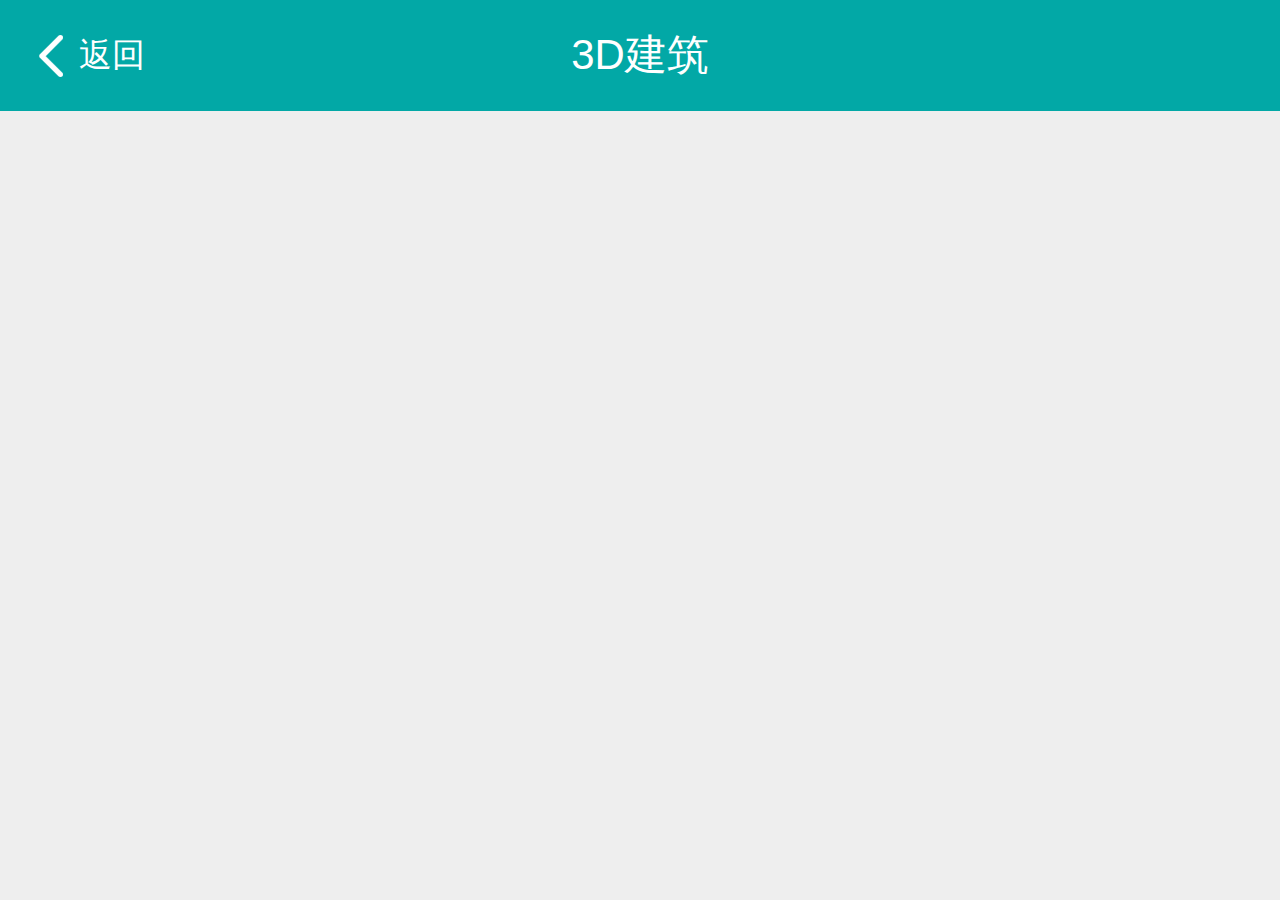
==== 3DBuild.html @ af2be063 "主页增加3D模型" ====
<!DOCTYPE HTML>
<html lang="en-US">
<head>
    <meta http-equiv="Content-Type" content="text/html;charset=UTF-8" />
    <title>3D建筑</title>
    <meta name="viewport" content="width=device-width, initial-scale=1, maximum-scale=1, minimum-scale=1, user-scalable=no">
    <link rel="stylesheet" href="lib/bui.css" />
    <link rel="stylesheet" href="css/common.css" />
</head>
<body>
<div class="bui-page bui-box-vertical">
    <header>
        <!-- 固定顶部区 -->
        <div class="bui-bar">
            <div class="bui-bar-left">
                <a class="bui-btn"><i class="icon-back"></i>返回</a>
            </div>
            <div class="bui-bar-main">3D建筑</div>
            <div class="bui-bar-right"></div>
        </div>
    </header>
    <main>
        <iframe src="http://47.111.189.240:8092/Study/index.html" scrolling="no" style="width:100%;height:100%;" frameborder="0"></iframe>
    </main>
    <!--    <footer>-->
    <!--        &lt;!&ndash; 固定底部区 &ndash;&gt;-->
    <!--    </footer>-->
</div>
<script src="lib/zepto.js"></script>
<script src="lib/bui.js"></script>
<script src="lib/language.js"></script>
<script src="lib/config.js"></script>
<script>
    bui.ready(function() {

    });
</script>
</body>
</html>
---- lib/bui.css ----
*{-webkit-box-sizing:border-box;box-sizing:border-box}html,body{overflow:hidden;width:100%;height:100%}html{font-size:40px;-webkit-text-size-adjust:100%}body{-webkit-user-select:none;-khtml-user-select:none;-moz-user-select:none;-ms-user-select:none;user-select:none;-webkit-touch-callout:none;font-family:"PingFang SC","Apple LiGothic Medium","Droid Sans","Microsoft YaHei","Microsoft JhengHei","Helvetica Neue",Helvetica,sans-serif;font-size:.3rem;margin:0;padding:0;color:#666;overflow:hidden;cursor:pointer;-webkit-tap-highlight-color:rgba(0,0,0,0)}a:link,a:visited,a:hover,a:active{color:#333}xmp{white-space:pre-wrap;word-break:break-all;word-wrap:break-word;font-size:.26rem;margin:0;padding:0;-webkit-user-select:text;-khtml-user-select:text;-moz-user-select:text;-ms-user-select:text;user-select:text}ol,ul,li,dl,dt,dd,article,aside,details,figcaption,figure,footer,header,hgroup,main,nav,section,summary,video,audio,pre{margin:0;padding:0}ol,ul,li{list-style:none}h1,h2,h3,h4,h5,h6{margin:0;font-weight:normal}h1,.bui-h1{font-size:.42rem}h2,.bui-h2{font-size:.38rem}h3,.bui-h3{font-size:.3rem}h4,.bui-h4{font-size:.26rem}h5,.bui-h5{font-size:.26rem}h6,.bui-h6{font-size:.26rem}p{margin:0;margin-bottom:.1rem}article{padding:.1rem}article,aside,details,figcaption,figure,footer,header,hgroup,main,nav,section,summary{display:block}audio,canvas,progress,video{display:inline-block;vertical-align:baseline}audio:not([controls]){display:none;height:0}[hidden],template{display:none}a{background:transparent;text-decoration:none}a:focus{outline:thin dotted #333;outline:0px auto -webkit-focus-ring-color;outline-offset:-2px}a:active,a:hover{outline:0;text-decoration:none}abbr[title]{border-bottom:1px dotted}strong{font-weight:bold}dfn{font-style:italic}mark{color:#000;background:#ff0}small{font-size:80%}sub,sup{position:relative;font-size:75%;line-height:0;vertical-align:baseline}sup{top:-.5em}sub{bottom:-.25em}img{border:0}svg:not(:root){overflow:hidden}figure{margin:1em 40px}hr{height:0;box-sizing:content-box}pre{overflow:auto}code,kbd,pre,samp{font-family:monospace, monospace;font-size:0.2rem}button,input,optgroup,select,textarea{margin:0;color:inherit;font:inherit;font-size:100%;vertical-align:middle}input,textarea{-webkit-user-modify:read-write-plaintext-only;-webkit-box-shadow:none;box-shadow:none}button,input[type="button"],input[type="reset"],input[type="submit"]{cursor:pointer;-webkit-appearance:button}button:focus,textarea:focus,select:focus,input[type="button"]:focus,input[type="reset"]:focus,input[type="text"]:focus,input[type="password"]:focus,input[type="search"]:focus,input[type="number"]:focus,input[type="submit"]:focus{outline:0}input[type="search"]{-webkit-box-sizing:content-box;box-sizing:content-box;-webkit-appearance:textfield}textarea{overflow:auto;vertical-align:top}button,select{text-transform:none}button,html input[type="button"],input[type="reset"],input[type="submit"]{cursor:pointer}button[disabled],html input[disabled]{cursor:default}input{line-height:normal}input[type="checkbox"],input[type="radio"]{padding:0;box-sizing:border-box}input[type="number"]::-webkit-inner-spin-button,input[type="number"]::-webkit-outer-spin-button{height:auto}input[type="search"]{-webkit-box-sizing:content-box;box-sizing:content-box;-webkit-appearance:textfield}input[type="search"]::-webkit-search-cancel-button,input[type="search"]::-webkit-search-decoration{-webkit-appearance:none}fieldset{padding:.35em .625em .75em;margin:0 2px;border:1px solid #c0c0c0}legend{padding:0;border:0}textarea{overflow:auto}optgroup{font-weight:bold}table{border-spacing:0;border-collapse:collapse;width:100%}td,th{margin:0;padding:0}label{display:inline-block}[placeholder]{font-family:'Microsoft yahei'}input[type="password"]{padding-left:0}input{text-shadow:rgba(0,0,0,0) 0px 0px 0px}input.focus-fixed{text-shadow:none}b{font-weight:normal;font-style:normal}view{display:block}component{display:block}.bui-arrow-left,.bui-arrow-right,.bui-arrow-up,.bui-arrow-down{position:relative}.bui-arrow-left:before,.bui-arrow-right:before,.bui-arrow-up:before,.bui-arrow-down:before{content:"";display:block;border-width:8px;border-style:solid;position:absolute;width:0;height:0;box-sizing:content-box;z-index:120}.bui-arrow-left:after,.bui-arrow-right:after,.bui-arrow-up:after,.bui-arrow-down:after{content:"";display:block;border-width:8px;border-style:solid;position:absolute;width:0;height:0;box-sizing:content-box;z-index:121}.bui-arrow-left:before{border-color:transparent #eee transparent transparent;top:50%;margin-top:-8px;left:-16px}.bui-arrow-left:after{border-color:transparent #fff transparent transparent;top:50%;margin-top:-8px;left:-15px}.bui-arrow-right:before{border-color:transparent transparent transparent #eee;top:50%;margin-top:-8px;left:auto;right:-16px}.bui-arrow-right:after{border-color:transparent transparent transparent #fff;top:50%;margin-top:-8px;left:auto;right:-15px}.bui-arrow-down:before{border-color:#eee transparent transparent transparent;top:auto;margin-left:-8px;left:50%;bottom:-16px}.bui-arrow-down:after{border-color:#fff transparent transparent transparent;left:50%;top:auto;margin-left:-8px;bottom:-15px}.bui-arrow-up:before{border-color:transparent transparent #eee transparent;top:-16px;left:50%;margin-left:-8px}.bui-arrow-up:after{border-color:transparent transparent #fff transparent;top:-15px;left:50%;margin-left:-8px}.bui-dropdown.bui-arrow-center .bui-arrow-up:before,.bui-arrow-center .bui-arrow-up:before{left:50%;right:auto;margin-left:-8px}.bui-dropdown.bui-arrow-center .bui-arrow-up:after,.bui-arrow-center .bui-arrow-up:after{left:50%;right:auto;margin-left:-8px}.bui-dropdown.bui-arrow-center .bui-arrow-down:before,.bui-arrow-center .bui-arrow-down:before{left:50%;right:auto;margin-left:-8px}.bui-dropdown.bui-arrow-center .bui-arrow-down:after,.bui-arrow-center .bui-arrow-down:after{left:50%;right:auto;margin-left:-8px}.bui-dropdown.bui-arrow-center .bui-arrow-left:before,.bui-arrow-center .bui-arrow-left:before{top:50%;bottom:auto;margin-top:-8px}.bui-dropdown.bui-arrow-center .bui-arrow-left:after,.bui-arrow-center .bui-arrow-left:after{top:50%;bottom:auto;margin-top:-8px}.bui-dropdown.bui-arrow-center .bui-arrow-right:before,.bui-arrow-center .bui-arrow-right:before{top:50%;bottom:auto;margin-top:-8px}.bui-dropdown.bui-arrow-center .bui-arrow-right:after,.bui-arrow-center .bui-arrow-right:after{top:50%;bottom:auto;margin-top:-8px}[class*=bui-badges]{display:inline-block;text-align:center;color:#fff;min-width:8px;min-height:8px;background:#f9342a;padding-left:4px;padding-right:4px;-webkit-border-radius:8px;border-radius:8px;font-size:.25rem;font-style:normal;margin:0;white-space:nowrap;padding-top:1px;padding-bottom:1px}.bui-badges-mini{min-width:3px;min-height:3px;padding:3px}@font-face{font-family:"icon";src:url("../font/iconfont.eot");src:url("../font/iconfont.eot?#iefix") format("embedded-opentype"),url("../font/iconfont.woff") format("woff"),url("../font/iconfont.ttf") format("truetype"),url("../font/iconfont.svg#iconfont") format("svg")}[class^="icon-"],.icon{display:inline-block;font-family:"icon" !important;font-style:normal;-webkit-font-smoothing:antialiased;-webkit-text-stroke-width:0.2px;-moz-osx-font-smoothing:grayscale;vertical-align:middle;text-align:center;background-position:center;background-repeat:no-repeat}.bui-icon{display:inline-block;text-align:center;vertical-align:middle;width:.88rem;height:.88rem;line-height:.88rem;font-weight:300;-webkit-border-radius:.88rem;border-radius:.88rem}.bui-icon i{color:#fff;font-size:.64rem;margin:0}.bui-icon img{height:.64rem;margin:0}.bui-icon,.icon,.thumbnail,i{position:relative}.bui-icon .bui-badges,.icon .bui-badges,.thumbnail .bui-badges,i .bui-badges{position:absolute;top:-10%;right:-8px;line-height:1}.icon-back:before{content:"\e650"}.icon-next:before{content:"\e64c"}.icon-menu:before{content:"\e60c"}.icon-share:before{content:"\e62e"}.icon-safe:before{content:"\e68c"}.icon-check:before{content:"\e625"}.icon-listright:before{content:"\e64c"}.icon-listdown:before{content:"\e649"}.icon-listup:before{content:"\e646"}.icon-listleft:before{content:"\e650"}.icon-more:before{content:"\e62f"}.icon-more2:before{content:"\e656"}.icon-setting:before{content:"\e612"}.icon-remove:before{content:"\e61c"}.icon-removefill:before{content:"\e61b"}.icon-user:before{content:"\e67b"}.icon-lock:before{content:"\e65d"}.icon-unlock:before{content:"\e65e"}.icon-plus:before{content:"\e61e"}.icon-minus:before{content:"\e620"}.icon-search:before{content:"\e606"}.icon-loading:before{content:"\e602"}.icon-refresh:before{content:"\e655"}.icon-arrowup:before{content:"\e645"}.icon-arrowdown:before{content:"\e648"}.icon-close:before{content:"\e61a"}.icon-filter:before{content:"\e613"}.icon-home:before{content:"\e659"}.icon-homefill:before{content:"\e65a"}.icon-eye:before{content:"\e680"}.icon-eyefill:before{content:"\e67f"}.icon-camera:before{content:"\e60e"}.icon-camerafill:before{content:"\e60d"}.icon-fav:before{content:"\e62a"}.icon-favfill:before{content:"\e629"}.icon-pic:before{content:"\e679"}.icon-picfill:before{content:"\e676"}.icon-face:before{content:"\e610"}.icon-facefill:before{content:"\e60f"}.icon-warning:before{content:"\e60b"}.icon-warningfill:before{content:"\e60a"}.icon-success:before{content:"\e628"}.icon-successfill:before{content:"\e627"}.icon-info:before{content:"\e622"}.icon-infofill:before{content:"\e621"}.icon-help:before{content:"\e624"}.icon-helpfill:before{content:"\e623"}.icon-error:before{content:"\e61c"}.icon-errorfill:before{content:"\e61b"}.icon-fallback:before{content:"\e62b"}.icon-scan:before{content:"\e611"}.icon-tel:before{content:"\e603"}.icon-ecode:before{content:"\e657"}.icon-alert:before{content:"\e63f"}.icon-addressbook:before{content:"\e65b"}.icon-userinfo:before{content:"\e63a"}.icon-clock:before{content:"\e658"}.icon-edit:before{content:"\e62d"}.icon-time:before{content:"\e63c"}.icon-timefill:before{content:"\e63b"}.icon-comment:before{content:"\e633"}.icon-commentfill:before{content:"\e632"}.icon-chat:before{content:"\e678"}.icon-chatfill:before{content:"\e677"}.icon-doubt:before{content:"\e624"}.icon-doubtfill:before{content:"\e623"}.icon-shoppingcart:before{content:"\e631"}.icon-shoppingcartfill:before{content:"\e630"}a[class*=bui-btn]{display:block}button[class*=bui-btn],input[type="button"][class*=bui-btn]{width:100%}[class*=bui-btn]{-webkit-user-select:none;-khtml-user-select:none;-moz-user-select:none;-ms-user-select:none;user-select:none;background-color:#fff;cursor:pointer;text-align:center;padding-top:.25rem;padding-bottom:.25rem;padding-left:.2rem;padding-right:.2rem;line-height:1.2;vertical-align:middle;-webkit-appearance:none;border:1px solid #eee;margin:0 auto;min-height:.6rem}[class*=bui-btn].active,[class*=bui-btn]:active{background-color:#f2f2f2}[class*=bui-btn] .icon{width:.7rem;height:.7rem;line-height:.7rem;margin:0 0.2rem 0 0;font-size:.48rem}[class*=bui-btn] .icon img{width:100%;height:auto}[class*=bui-btn] .icon [class^=icon-]{margin-right:0}[class*=bui-btn] .bui-icon{margin-right:.2rem;font-size:.48rem}[class*=bui-btn] .bui-icon .icon,[class*=bui-btn] .bui-icon [class^=icon-]{margin-right:0}[class*=bui-btn] .bui-thumbnail{margin-right:.2rem;width:2rem}[class*=bui-btn] label{display:block}[class*=bui-btn].bui-box{display:-webkit-box;display:box;-webkit-box-align:center;box-align:center;text-align:left}[class*=bui-btn].bui-box-vertical{text-align:center}[class*=bui-btn] img{vertical-align:middle}[class*=bui-btn] .bui-loading .bui-loading-cell{margin-top:0;vertical-align:top}[class*=bui-btn] .bui-loading-inline .bui-loading-text{line-height:inherit;display:inline-block}.bui-thumbnail{margin:0;width:100%}[class*=bui-btn-text]{background:none;border:none;padding-top:.1rem;padding-bottom:.1rem}.bui-group{padding:0;margin:0 auto;text-align:center}.bui-group:after{content:"";display:block;clear:both}.bui-group>[class*=bui-btn]{border-left-width:0;display:inline-block}.bui-tag{display:inline-block;padding:.05rem .2rem;background:#efefef;color:#999}.bui-group{padding:0;margin:0 auto;text-align:center}.bui-group:after{content:"";display:block;clear:both}.bui-group>[class*=bui-btn]{border-left-width:0;display:inline-block}.bui-group>.bui-check{display:inline-block;width:auto}.bui-list{text-align:left}.bui-list>[class*=bui-btn]{border:0;text-align:left;border-bottom:1px solid #eee}.bui-list>[class*=bui-btn] .bui-list{border-top:0;border-bottom:0}.bui-list>[class*=bui-btn]:last-child{border-bottom:0}.bui-list>[class*=bui-btn]:last-child:after{content:"";position:relative}.bui-list>[class*=bui-btn] input[type="text"]{padding-left:0}.bui-list>[class*=bui-btn]>.icon{margin-right:.2rem}.bui-list .bui-box{-webkit-box-align:center;box-align:center}.bui-list .bui-box .span1{text-align:left}.bui-list>.bui-box-align-top{-webkit-box-align:start;box-align:start}.bui-list>.bui-box-align-bottom{-webkit-box-align:end;box-align:end}.bui-list>.bui-btn-title{padding-top:.12rem;padding-bottom:.12rem;color:#999;background:#f3f5f8;min-height:0}.bui-list>.active{background-color:#f2f2f2}.bui-list>.bui-btn-line{padding-top:.15rem;padding-bottom:.15rem;line-height:.6rem}.bui-list .bui-select{padding-left:0}.bui-list .thumbnail{margin:0;margin-right:.2rem}.bui-list .thumbnail img{width:100%;height:100%}.bui-list .icon{width:.54rem;height:.54rem;line-height:.54rem;text-align:center;margin:0}.bui-list .icon img{width:100%;height:auto}.bui-list .bui-value{color:#666}.bui-list textarea{border:0}.bui-list textarea.bui-input{padding:0}.bui-list .bui-pickerdate{border:0}.bui-list .bui-dropdown>[class*=bui-btn]{border:0;margin-top:-.1rem;margin-bottom:-.1rem;padding-right:0}.bui-list .bui-dropdown>[class*=bui-btn].active{background:none}.bui-list .bui-dropdown>[class*=bui-btn] ~ .bui-list{border:1px solid #eee}.bui-list .bui-dropdown .icon-dropdown{color:#666;margin-left:.2rem}.bui-menu{text-align:left;border-top:1px solid #eee;border-bottom:1px solid #eee}.bui-menu>[class*=bui-btn]{border:0;text-align:left;border-bottom:1px solid #eee}.bui-menu>[class*=bui-btn]:active{-webkit-transition:all 0.2s ease-in-out 0s;transition:all 0.2s ease-in-out 0s}.bui-menu>[class*=bui-btn]:active:before{width:0}.bui-menu>[class*=bui-btn]:active:after{width:100%}.bui-menu>[class*=bui-btn]:last-child{border:0;text-align:left;border-bottom:0}.bui-list-pic .bui-pic,.bui-list-photo .bui-thumbnail{margin-bottom:.2rem;margin-right:0;width:100%}.bui-list-pic .bui-pic img,.bui-list-photo .bui-thumbnail img{max-width:100%}.bui-list-thumbnail .item-title{margin-bottom:.2rem}.bui-navbar{width:100%;-webkit-overflow-scrolling:touch;overflow-scrolling:touch;overflow-x:auto}.bui-navbar::-webkit-scrollbar{display:none}.bui-navbar .bui-nav{display:block;-webkit-padding-start:0;white-space:nowrap}.bui-navbar .bui-nav>[class*=bui-btn]{border-bottom:0}.bui-navbar .bui-nav>[class*=span],.bui-navbar .bui-nav>li{display:inline-block;float:none;clear:none;word-break:break-all;margin:0;width:auto;min-width:1rem;padding-left:.2rem;padding-right:.2rem;vertical-align:bottom}.bui-navbar .bui-nav>[class=span1]{width:.08333rem}.bui-navbar .bui-nav>[class=span2]{width:.16667rem}.bui-navbar .bui-nav>[class=span3]{width:.25rem}.bui-navbar .bui-nav>[class=span4]{width:.33333rem}.bui-navbar .bui-nav>[class=span5]{width:.41667rem}.bui-navbar .bui-nav>[class=span6]{width:.5rem}.bui-navbar .bui-nav>[class=span7]{width:.58333rem}.bui-navbar .bui-nav>[class=span8]{width:.66667rem}.bui-navbar .bui-nav>[class=span9]{width:.75rem}.bui-navbar .bui-nav>[class=span10]{width:.83333rem}.bui-navbar .bui-nav>[class=span11]{width:.91667rem}.bui-navbar .bui-nav>[class=span12]{width:1rem}.bui-nav{display:-webkit-box;display:box;width:100%;-webkit-box-pack:justify;box-pack:justify;-webkit-box-align:center;box-align:center;position:relative;margin:0 auto;border-bottom:1px solid #eee}.bui-nav.bui-nav-skin01>[class*=bui-btn]:after{left:50%;right:auto;width:.6rem;margin-left:-.3rem}.bui-nav>[class*=bui-btn]{-webkit-box-flex:1;box-flex:1;width:0;text-overflow:ellipsis;white-space:nowrap;overflow:hidden;margin:0;padding-left:0;padding-right:0;border-right:0;border-left:0;position:relative;border:0}.bui-nav>[class*=bui-btn]:after{position:absolute;bottom:0;left:0;right:0;content:"";transition:-webkit-transform .2s ease-out,transform .2s ease-out;-webkit-transform:scaleX(0);transform:scaleX(0);height:2px}.bui-nav>[class*=bui-btn]>.span1{text-overflow:ellipsis;white-space:nowrap;overflow:hidden}.bui-nav>[class*=bui-btn] .icon,.bui-nav>[class*=bui-btn] i{margin:0 .1rem;display:inline-block;font-size:.48rem;width:.48rem;height:.48rem;text-align:center;line-height:.48rem}.bui-nav>[class*=bui-btn].active:after{content:"";display:block;-webkit-transform:scaleX(1);transform:scaleX(1);background:#39a4ff}.bui-nav>.active{color:#39a4ff;background:#fff}.bui-nav>.active i{color:inherit}.bui-nav.bui-fluid{border-top:1px solid #eee}.bui-nav.bui-fluid>[class*=bui-btn]{border-top:0}.bui-nav.bui-fluid>[class*=bui-btn].bui-box-vertical{padding-top:.1rem;padding-bottom:.1rem}.bui-nav .bui-box-vertical{padding-top:.1rem;padding-bottom:.1rem;font-size:.208rem}.bui-nav .bui-box-vertical .icon,.bui-nav .bui-box-vertical i{margin:0 auto}.bui-nav i{background-size:auto .4rem}.bui-nav .icon-nav01{background-image:url(../images/icons/icon-nav01.png)}.bui-nav .icon-nav02{background-image:url(../images/icons/icon-nav02.png)}.bui-nav .icon-nav03{background-image:url(../images/icons/icon-nav03.png)}.bui-nav .icon-nav04{background-image:url(../images/icons/icon-nav04.png)}.bui-nav .active .icon-nav01{background-image:url(../images/icons/icon-nav01-active.png)}.bui-nav .active .icon-nav02{background-image:url(../images/icons/icon-nav02-active.png)}.bui-nav .active .icon-nav03{background-image:url(../images/icons/icon-nav03-active.png)}.bui-nav .active .icon-nav04{background-image:url(../images/icons/icon-nav04-active.png)}.bui-nav-vertical{-webkit-box-orient:vertical;box-orient:vertical;border-bottom:1px solid #eee}.bui-nav-vertical>[class*=bui-btn]{width:100%;border-bottom:0;border-right:1px solid #eee}.bui-nav-vertical>[class*=bui-btn]:first-child{border-left:1px solid #eee}.bui-nav-round>[class*=bui-btn]:first-child{-webkit-border-radius:.1rem 0 0 .1rem;border-radius:.1rem 0 0 .1rem}.bui-nav-round>[class*=bui-btn]:last-child{-webkit-border-radius:0 .1rem .1rem 0;border-radius:0 .1rem .1rem 0}header .bui-nav{border-bottom:0}footer .bui-nav{border-top:1px solid #eee;border-bottom:0}footer .bui-nav [class*=bui-btn]{border-bottom:0}footer .bui-nav [class*=bui-btn].bui-box-vertical{padding-top:.15rem}footer .bui-nav [class*=bui-btn].bui-box-vertical i{margin-bottom:.05rem}footer .bui-nav [class*=bui-btn]:after{transition:none;height:0}.bui-nav-icon{background:#fff}.bui-nav-icon .bui-btn i,.bui-nav-icon .bui-btn .icon,.bui-nav-icon .bui-btn [class^=icon-],.bui-nav-icon .bui-btn [class^=bui-icon-]{display:block;font-size:.64rem;width:.88rem;height:.88rem;margin:0 auto;text-align:center}.bui-nav-icon .bui-btn i i,.bui-nav-icon .bui-btn .icon i,.bui-nav-icon .bui-btn [class^=icon-] i,.bui-nav-icon .bui-btn [class^=bui-icon-] i{margin:0}.bui-nav-icon .bui-btn{padding-top:.2rem;padding-bottom:.2rem;border:0}.bui-nav-icon .bui-btn>.bui-icon,.bui-nav-icon .bui-btn>.icon{margin-right:auto;margin-bottom:.2rem}.bui-nav-icon .bui-badges{min-width:.34rem;min-height:.34rem;line-height:.34rem;padding:0;padding-top:.03rem}.bui-nav-icon .item-title{font-size:.3rem}.bui-bar{background:#fff;display:-webkit-box;display:box;width:100%;-webkit-box-pack:center;box-pack:center;-webkit-box-align:center;box-align:center}.bui-bar .bui-bar-main{color:#666;padding:0;font-size:.34rem;text-align:center;-webkit-box-flex:1;box-flex:1;width:0}.bui-bar .bui-bar-main .bui-nav{width:80%}.bui-bar .bui-bar-main .bui-nav>[class*=bui-btn]{background:#fff;border-color:#fff;color:#666;font-size:.26rem;min-height:.5rem;line-height:.5rem;padding-top:0;padding-bottom:0}.bui-bar .bui-bar-main .bui-nav>[class*=bui-btn]:after{height:0}.bui-bar .bui-bar-main .bui-nav>.active{color:#666;background:#fff}.bui-bar .bui-bar-main .bui-nav>[class*=bui-btn]:first-child{-webkit-border-radius:.5rem 0 0 .5rem;border-radius:.5rem 0 0 .5rem;border-left:1px solid #fff}.bui-bar .bui-bar-main .bui-nav>[class*=bui-btn]:last-child{-webkit-border-radius:0 .5rem .5rem 0;border-radius:0 .5rem .5rem 0;border-right:1px solid #fff}.bui-bar .bui-bar-main>[class*=bui-dropdown]>[class*=bui-btn]{background:none;border:0;color:#666;height:.9rem;line-height:.9rem;text-align:center;padding:0}.bui-bar .bui-bar-main>[class*=bui-dropdown]>[class*=bui-btn] i{font-size:.36667rem}.bui-bar .bui-bar-main>[class*=bui-dropdown]>[class*=bui-dropdown-menu] .span1{text-align:center}.bui-bar .bui-bar-main>[class*=bui-dropdown] .bui-menu-bottom [class*=bui-btn]{color:#666}.bui-bar .bui-bar-main>.bui-input{padding:.08rem .1rem}.bui-bar [class^="icon-"]{width:.44rem;height:.44rem;line-height:.44rem;position:relative}.bui-bar .bui-bar-left,.bui-bar .bui-bar-right{width:1.2rem;height:.9rem;overflow:hidden}.bui-bar .bui-bar-left>[class*=bui-btn],.bui-bar .bui-bar-right>[class*=bui-btn]{height:.9rem;padding:0;line-height:.9rem;border:0;background:none;display:inline-block;font-size:.27rem}.bui-bar .bui-bar-left>[class*=bui-btn]>i,.bui-bar .bui-bar-right>[class*=bui-btn]>i{color:#666;font-size:.44rem}.bui-bar .bui-bar-left>[class*=bui-dropdown]>[class*=bui-btn],.bui-bar .bui-bar-right>[class*=bui-dropdown]>[class*=bui-btn]{background:none;border:0;color:#fff;height:.9rem;text-align:center;padding-left:0;padding-right:0}.bui-bar .bui-bar-left>[class*=bui-dropdown]>[class*=bui-btn]>i,.bui-bar .bui-bar-right>[class*=bui-dropdown]>[class*=bui-btn]>i{color:#666;font-size:.44rem}.bui-bar .bui-bar-left{text-align:left}.bui-bar .bui-bar-left>[class*=bui-btn]{text-align:left;padding-left:.2rem;width:100%}.bui-bar .bui-bar-left>[class*=bui-dropdown]>[class*=bui-list]{left:.1rem !important}.bui-bar .bui-bar-left>[class*=bui-dropdown] .bui-menu-bottom.bui-arrow-up:before,.bui-bar .bui-bar-left>[class*=bui-dropdown] .bui-menu-bottom.bui-arrow-up:after{left:.17rem !important}.bui-bar .bui-bar-left>[class*=bui-dropdown] .bui-menu-top.bui-arrow-down:before,.bui-bar .bui-bar-left>[class*=bui-dropdown] .bui-menu-top.bui-arrow-down:after{left:.17rem !important}.bui-bar .bui-bar-right{text-align:right;padding-right:.2rem}.bui-bar .bui-bar-right>[class*=bui-btn]{text-align:right;margin-right:.1rem;margin-left:.1rem}.bui-bar .bui-bar-auto{width:auto}.bui-bar .bui-bar-text{width:1.4rem}.bui-bar input[type="radio"]:before,.bui-bar input[type="checkbox"]:before{color:#fff}.bui-bar .bui-input{background:#f3f5f8}.bui-bar .bui-list{border-top:1px solid #eee}.header.bui-bar,.header .bui-bar,header.bui-bar,header .bui-bar{background:#39a4ff}.header.bui-bar .bui-bar-main,.header .bui-bar .bui-bar-main,header.bui-bar .bui-bar-main,header .bui-bar .bui-bar-main{color:#fff;font-size:.34rem}.header.bui-bar .bui-bar-main .bui-nav,.header .bui-bar .bui-bar-main .bui-nav,header.bui-bar .bui-bar-main .bui-nav,header .bui-bar .bui-bar-main .bui-nav{width:80%}.header.bui-bar .bui-bar-main .bui-nav>[class*=bui-btn],.header .bui-bar .bui-bar-main .bui-nav>[class*=bui-btn],header.bui-bar .bui-bar-main .bui-nav>[class*=bui-btn],header .bui-bar .bui-bar-main .bui-nav>[class*=bui-btn]{background:#39a4ff;color:#fff;border:1px solid #fff}.header.bui-bar .bui-bar-main .bui-nav>[class*=bui-btn]>i,.header .bui-bar .bui-bar-main .bui-nav>[class*=bui-btn]>i,header.bui-bar .bui-bar-main .bui-nav>[class*=bui-btn]>i,header .bui-bar .bui-bar-main .bui-nav>[class*=bui-btn]>i{color:#fff}.header.bui-bar .bui-bar-main .bui-nav>.active,.header .bui-bar .bui-bar-main .bui-nav>.active,header.bui-bar .bui-bar-main .bui-nav>.active,header .bui-bar .bui-bar-main .bui-nav>.active{color:#39a4ff;background:#fff}.header.bui-bar .bui-bar-main .bui-nav>[class*=bui-btn]:first-child,.header .bui-bar .bui-bar-main .bui-nav>[class*=bui-btn]:first-child,header.bui-bar .bui-bar-main .bui-nav>[class*=bui-btn]:first-child,header .bui-bar .bui-bar-main .bui-nav>[class*=bui-btn]:first-child{border-left:1px solid #fff}.header.bui-bar .bui-bar-main .bui-nav>[class*=bui-btn]:last-child,.header .bui-bar .bui-bar-main .bui-nav>[class*=bui-btn]:last-child,header.bui-bar .bui-bar-main .bui-nav>[class*=bui-btn]:last-child,header .bui-bar .bui-bar-main .bui-nav>[class*=bui-btn]:last-child{border-right:1px solid #fff}.header.bui-bar .bui-bar-main>[class*=bui-dropdown]>[class*=bui-btn],.header .bui-bar .bui-bar-main>[class*=bui-dropdown]>[class*=bui-btn],header.bui-bar .bui-bar-main>[class*=bui-dropdown]>[class*=bui-btn],header .bui-bar .bui-bar-main>[class*=bui-dropdown]>[class*=bui-btn]{background:none;color:#fff}.header.bui-bar .bui-bar-main>[class*=bui-dropdown]>[class*=bui-btn]>i,.header .bui-bar .bui-bar-main>[class*=bui-dropdown]>[class*=bui-btn]>i,header.bui-bar .bui-bar-main>[class*=bui-dropdown]>[class*=bui-btn]>i,header .bui-bar .bui-bar-main>[class*=bui-dropdown]>[class*=bui-btn]>i{color:#fff}.header.bui-bar .bui-bar-left>[class*=bui-btn],.header.bui-bar .bui-bar-right>[class*=bui-btn],.header .bui-bar .bui-bar-left>[class*=bui-btn],.header .bui-bar .bui-bar-right>[class*=bui-btn],header.bui-bar .bui-bar-left>[class*=bui-btn],header.bui-bar .bui-bar-right>[class*=bui-btn],header .bui-bar .bui-bar-left>[class*=bui-btn],header .bui-bar .bui-bar-right>[class*=bui-btn]{background:none;color:#fff}.header.bui-bar .bui-bar-left>[class*=bui-btn]>i,.header.bui-bar .bui-bar-right>[class*=bui-btn]>i,.header .bui-bar .bui-bar-left>[class*=bui-btn]>i,.header .bui-bar .bui-bar-right>[class*=bui-btn]>i,header.bui-bar .bui-bar-left>[class*=bui-btn]>i,header.bui-bar .bui-bar-right>[class*=bui-btn]>i,header .bui-bar .bui-bar-left>[class*=bui-btn]>i,header .bui-bar .bui-bar-right>[class*=bui-btn]>i{color:#fff}.header.bui-bar .bui-bar-left>[class*=bui-dropdown]>[class*=bui-btn],.header.bui-bar .bui-bar-right>[class*=bui-dropdown]>[class*=bui-btn],.header .bui-bar .bui-bar-left>[class*=bui-dropdown]>[class*=bui-btn],.header .bui-bar .bui-bar-right>[class*=bui-dropdown]>[class*=bui-btn],header.bui-bar .bui-bar-left>[class*=bui-dropdown]>[class*=bui-btn],header.bui-bar .bui-bar-right>[class*=bui-dropdown]>[class*=bui-btn],header .bui-bar .bui-bar-left>[class*=bui-dropdown]>[class*=bui-btn],header .bui-bar .bui-bar-right>[class*=bui-dropdown]>[class*=bui-btn]{background:none;color:#fff}.header.bui-bar .bui-bar-left>[class*=bui-dropdown]>[class*=bui-btn]>i,.header.bui-bar .bui-bar-right>[class*=bui-dropdown]>[class*=bui-btn]>i,.header .bui-bar .bui-bar-left>[class*=bui-dropdown]>[class*=bui-btn]>i,.header .bui-bar .bui-bar-right>[class*=bui-dropdown]>[class*=bui-btn]>i,header.bui-bar .bui-bar-left>[class*=bui-dropdown]>[class*=bui-btn]>i,header.bui-bar .bui-bar-right>[class*=bui-dropdown]>[class*=bui-btn]>i,header .bui-bar .bui-bar-left>[class*=bui-dropdown]>[class*=bui-btn]>i,header .bui-bar .bui-bar-right>[class*=bui-dropdown]>[class*=bui-btn]>i{color:#fff}.header.bui-bar input[type="radio"]:before,.header.bui-bar input[type="checkbox"]:before,.header .bui-bar input[type="radio"]:before,.header .bui-bar input[type="checkbox"]:before,header.bui-bar input[type="radio"]:before,header.bui-bar input[type="checkbox"]:before,header .bui-bar input[type="radio"]:before,header .bui-bar input[type="checkbox"]:before{color:#fff}.header.bui-bar .bui-input,.header .bui-bar .bui-input,header.bui-bar .bui-input,header .bui-bar .bui-input{background:#fff}.bui-bar-side .bui-bar-main{text-align:left}.bui-bar-side .bui-bar-right{width:auto}.bui-bar-side .bui-bar-right [class*=bui-btn]{padding-left:0}.bui-bar-side .bui-bar-left{width:auto;padding-right:.2rem}.bui-accordion{overflow-y:auto;-webkit-overflow-scrolling:touch;overflow-scrolling:touch;border-top:1px solid #eee}.bui-accordion>dt,.bui-accordion>[class*=bui-btn]{border:0;border-bottom:1px solid #eee;background:#fff}.bui-accordion>dt:active,.bui-accordion>[class*=bui-btn]:active{background:#f2f2f2}.bui-accordion>dt .clearactive:active,.bui-accordion>[class*=bui-btn] .clearactive:active{background:#fff}.bui-accordion>.active .icon-accordion{-webkit-transform:rotate(-180deg);transform:rotate(-180deg)}.bui-accordion>[class*=bui-btn]+dd,.bui-accordion>dt+dd,.bui-accordion>dd{display:none;border:0;overflow-y:auto;border-bottom:1px solid #eee}.bui-accordion>[class*=bui-btn]+dd>.bui-list,.bui-accordion>dt+dd>.bui-list,.bui-accordion>dd>.bui-list{border-top:0;border-bottom:0}.bui-accordion>[class*=bui-btn]+dd>.bui-list>.bui-btn:last-child,.bui-accordion>dt+dd>.bui-list>.bui-btn:last-child,.bui-accordion>dd>.bui-list>.bui-btn:last-child{border-bottom:0}.bui-accordion .icon-accordion{-webkit-transition:-webkit-transform 0.3s ease-in-out 0s;transition:transform 0.3s ease-in-out 0s}.bui-accordion .icon-accordion:before{content:"\e649"}.bui-choose,.bui-like,.bui-fav,.bui-checkbox,.bui-radio{display:inline-block;-webkit-appearance:none;background-color:transparent;border:0;outline:0;width:.44rem;height:.44rem;line-height:.44rem;font-family:"icon";-webkit-text-stroke-width:0.1px;-webkit-font-smoothing:antialiased;font-size:.44rem;margin-left:.1rem;margin-right:.1rem;vertical-align:middle;color:#ccc}.bui-choose:before,.bui-like:before,.bui-fav:before,.bui-checkbox:before,.bui-radio:before{display:inline-block;content:"\e626";line-height:1}.bui-choose.active,.bui-choose:checked,.bui-like.active,.bui-like:checked,.bui-fav.active,.bui-fav:checked,.bui-checkbox.active,.bui-checkbox:checked,.bui-radio.active,.bui-radio:checked{color:#39a4ff}.bui-choose.active:before,.bui-choose:checked:before,.bui-like.active:before,.bui-like:checked:before,.bui-fav.active:before,.bui-fav:checked:before,.bui-checkbox.active:before,.bui-checkbox:checked:before,.bui-radio.active:before,.bui-radio:checked:before{content:"\e615"}.bui-choose.disabled,.bui-choose:disabled,.bui-like.disabled,.bui-like:disabled,.bui-fav.disabled,.bui-fav:disabled,.bui-checkbox.disabled,.bui-checkbox:disabled,.bui-radio.disabled,.bui-radio:disabled{color:#eee}.bui-choose.disabled:before,.bui-choose:disabled:before,.bui-like.disabled:before,.bui-like:disabled:before,.bui-fav.disabled:before,.bui-fav:disabled:before,.bui-checkbox.disabled:before,.bui-checkbox:disabled:before,.bui-radio.disabled:before,.bui-radio:disabled:before{content:"\e626"}.bui-choose.disabled:checked,.bui-choose:disabled:checked,.bui-like.disabled:checked,.bui-like:disabled:checked,.bui-fav.disabled:checked,.bui-fav:disabled:checked,.bui-checkbox.disabled:checked,.bui-checkbox:disabled:checked,.bui-radio.disabled:checked,.bui-radio:disabled:checked{color:#ccc}.bui-choose.disabled:checked:before,.bui-choose:disabled:checked:before,.bui-like.disabled:checked:before,.bui-like:disabled:checked:before,.bui-fav.disabled:checked:before,.bui-fav:disabled:checked:before,.bui-checkbox.disabled:checked:before,.bui-checkbox:disabled:checked:before,.bui-radio.disabled:checked:before,.bui-radio:disabled:checked:before{content:"\e616"}.bui-choose[title],.bui-like[title],.bui-fav[title],.bui-checkbox[title],.bui-radio[title]{display:inline-block;width:inherit}.bui-choose[title]:after,.bui-like[title]:after,.bui-fav[title]:after,.bui-checkbox[title]:after,.bui-radio[title]:after{content:attr(title);display:block;padding-left:.54rem;margin-top:-.44rem;font-size:.3rem}.bui-checkbox:before{content:"\e617"}.bui-checkbox.active:before,.bui-checkbox:checked:before{content:"\e618"}.bui-checkbox:disabled:before{content:"\e617"}.bui-checkbox:disabled:checked:before{content:"\e618"}.bui-checkbox[type="radio"]:before{content:"\e626"}.bui-checkbox[type="radio"].active:before,.bui-checkbox[type="radio"]:checked:before{content:"\e627"}.bui-checkbox[type="radio"]:disabled:before{content:"\e626"}.bui-checkbox[type="radio"]:disabled:checked:before{content:"\e627"}.bui-choose:before{content:""}.bui-choose[type="checkbox"]:before{content:"\e626"}.bui-choose.active:before,.bui-choose:checked:before{content:"\e625"}.bui-choose.active[type="checkbox"]:before,.bui-choose:checked[type="checkbox"]:before{content:"\e627"}.bui-choose.disabled:before,.bui-choose:disabled:before{content:"\e617"}.bui-choose.disabled[type="checkbox"]:before,.bui-choose:disabled[type="checkbox"]:before{content:"\e626"}.bui-choose.disabled:checked:before,.bui-choose:disabled:checked:before{content:"\e619"}.bui-choose.disabled:checked[type="checkbox"]:before,.bui-choose:disabled:checked[type="checkbox"]:before{content:"\e627"}.bui-like:before{content:"\e641"}.bui-like:checked:before{content:"\e640"}.bui-like.disabled:before,.bui-like:disabled:before{content:"\e641"}.bui-like.disabled:checked:before,.bui-like:disabled:checked:before{content:"\e640"}.bui-fav:before{content:"\e62a"}.bui-fav:checked:before{content:"\e629"}.bui-fav.disabled:before,.bui-fav:disabled:before{content:"\e62a"}.bui-fav.disabled:checked:before,.bui-fav:disabled:checked:before{content:"\e629"}.bui-date{margin-left:.1rem;margin-right:.1rem;-webkit-appearance:none;background-color:#fff;border:1px solid #eee;min-width:1.6rem;height:.6rem}input.bui-input{border:0;min-height:.6rem;padding-left:.2rem}input.bui-input:focus{outline:0}.placeholder{color:#b3b3b3}.bui-input{display:-webkit-box;display:box;width:100%;-webkit-box-pack:justify;box-pack:justify;-webkit-box-align:center;box-align:center;background:#fff;color:#666;font-size:.27rem;position:relative}.bui-input input[type="text"],.bui-input input[type="password"],.bui-input input[type="number"],.bui-input input[type="search"],.bui-input textarea{display:block;font-size:.27rem;padding-top:.1rem;padding-bottom:.1rem;padding-left:.1rem;color:#666;height:.6rem;border:1px solid #ddd;-webkit-box-flex:1;box-flex:1;width:0;border:0;background:none;padding-left:0}.bui-input i{font-size:.39rem;color:#ccc;display:inline-block;text-align:center;width:.6rem;height:.6rem;line-height:.6rem}.bui-input .icon-listright,.bui-input .icon-dropdown{font-size:.3rem;width:.48rem;height:.48rem}.bui-input .bui-dropdown:first-child>[class*=bui-btn]{border-radius:.1rem 0 0 .1rem}.bui-input .bui-dropdown>[class*=bui-btn]{padding-top:0;padding-bottom:0;text-align:center}.bui-input>.bui-btn{display:inline-block}.bui-input textarea{height:auto;padding:.2rem}.icon-eye.active:before{content:"\e67f";color:#39a4ff}textarea.bui-input{padding:.2rem}.bui-input-length{position:absolute;bottom:.1rem;right:.1rem;color:#999}.bui-input-length em{color:#ff9236;font-style:normal}.bui-label{display:inline-block;width:1.6rem;padding-right:.1rem}.bui-value{display:inline-block;padding-left:.2rem}.bui-value textarea,.bui-value input[type="text"]{border:0}.bui-filter{padding-top:.1rem;padding-bottom:.1rem}.bui-filter .bui-check{margin-top:.1rem;margin-bottom:.1rem}header .bui-input{text-align:center;-webkit-box-pack:center;box-pack:center;-webkit-border-radius:.5rem;border-radius:.5rem}.bui-btn.bui-box-vertical .bui-label{margin-bottom:.2rem}.bui-switch-text,.bui-switch{-webkit-appearance:none;position:relative;display:inline-block;width:.9rem;height:.52rem;background-color:#fff;background-clip:padding-box;border:1px solid #e5e5e5;border-radius:.52rem;margin-right:.1rem;margin-left:.1rem}.bui-switch-text:focus,.bui-switch:focus{outline:0}.bui-switch-text:before,.bui-switch:before{position:absolute;right:0;line-height:.52rem;color:#777;text-transform:uppercase;content:""}.bui-switch-text:after,.bui-switch:after{content:'';position:absolute;top:0;left:0;width:.46rem;height:.46rem;background-color:#fff;background-clip:padding-box;border-radius:50%;-webkit-transition:-webkit-transform 0.2s ease-in-out 0s;transition:transform 0.2s ease-in-out 0s;box-shadow:0 0 1px #999}.bui-switch-text:checked,.bui-switch:checked{background-color:#39a4ff;background-clip:padding-box}.bui-switch-text:checked:before,.bui-switch:checked:before{right:auto;left:.23rem;color:#fff;content:""}.bui-switch-text:checked:after,.bui-switch:checked:after{border:0;top:0;left:0;-webkit-transform:translateX(.42rem);transform:translateX(.42rem)}.bui-switch-text:disabled:after,.bui-switch:disabled:after{background:#ddd}.bui-switch-text{width:1.3rem;height:.52rem}.bui-switch-text:before{content:attr(check);padding-right:.15rem;font-size:.22rem;color:#fff}.bui-switch-text:after{font-size:.22rem;height:.48rem;line-height:.52rem}.bui-switch-text:after{background:#39a4ff;content:attr(uncheck);text-align:center;width:.8rem;-webkit-border-radius:.52rem;border-radius:.52rem;color:#fff}.bui-switch-text:checked{background:#fff}.bui-switch-text:checked:after{background:#39a4ff;content:attr(check);-webkit-transform:translateX(.48rem);transform:translateX(.48rem)}.bui-switch-text:checked:before{content:attr(uncheck);color:#fff}.bui-switch-btn{-webkit-border-radius:.1rem;border-radius:.1rem;-webkit-appearance:none;position:relative;border:1px solid #e5e5e5;text-align:center;display:block;width:100%;padding:0;margin:0;background:#fff;color:#666}.bui-switch-btn:focus{outline:0}.bui-switch-btn:before{content:attr(uncheck);display:block;min-width:1rem;padding:.1rem .1rem}.bui-switch-btn:checked{background:RGBA(166, 227, 255, 0.21);border:1px solid #39a4ff}.bui-switch-btn:checked:before{content:attr(check)}input.bui-tag,input.bui-check{-webkit-appearance:none;position:relative;border:1px solid #e5e5e5;text-align:center;display:block;border:1px solid #e5e5e5;min-width:1rem;min-height:.6rem;line-height:.6rem;width:100%;padding:0 .1rem;margin:0;background:#fff;color:#666}input.bui-tag:focus,input.bui-check:focus{outline:0}input.bui-tag:before,input.bui-check:before{content:attr(uncheck)}input.bui-tag:checked,input.bui-check:checked{background:RGBA(166, 227, 255, 0.21);border:1px solid #39a4ff}input.bui-tag:checked:before,input.bui-check:checked:before{content:attr(check)}.bui-check input[type="checkbox"],.bui-check input[type="radio"]{display:none}.bui-check label{display:block;padding:.1rem .2rem;background:#fff;border:1px solid #eee;text-align:center}.bui-check :checked ~ label{background:RGBA(166, 227, 255, 0.21);border:1px solid #39a4ff}.bui-range{-webkit-appearance:none;margin:0 .1rem;width:auto;height:1px}.bui-range:focus{outline:none}.bui-range::-webkit-slider-runnable-track{width:auto;height:1px;cursor:pointer;animate:0.2s;background:#ddd;border-radius:.06rem}.bui-range::-webkit-slider-thumb{-webkit-appearance:none;border:1px solid #fff;height:11px;width:11px;border-radius:5.5px;background:#39a4ff;cursor:pointer;border:0;margin-top:-5px}.bui-number{display:-webkit-box;display:box;width:100%;-webkit-box-pack:justify;box-pack:justify;-webkit-box-align:center;box-align:center;width:1.8rem;-webkit-border-radius:.1rem;border-radius:.1rem;border:1px solid #ddd;overflow:hidden}.bui-number .bui-number-prev,.bui-number .bui-number-next{width:.5rem;height:.5rem;line-height:.5rem;font-size:.3rem;color:#999;background:#fff;text-align:center;border:0;margin:0;font-weight:bold}.bui-number .bui-number-prev:active,.bui-number .bui-number-next:active{background:#f1f1f1}.bui-number .bui-number-prev i,.bui-number .bui-number-next i{margin-right:0}.bui-number input{-webkit-border-radius:0;border-radius:0;display:block;font-size:.27rem;padding-top:.1rem;padding-bottom:.1rem;padding-left:.1rem;color:#666;height:.6rem;border:1px solid #ddd;-webkit-box-flex:1;box-flex:1;width:0;padding-left:0;text-align:center;border:0;-webkit-box-shadow:none;box-shadow:none;height:.5rem;border-left:1px solid #ddd;border-right:1px solid #ddd}.bui-number input:disabled{background:#fff}.bui-number .disabled{background:#fff}.bui-number-skin01{border:0;float:right;box-pack:end;-webkit-box-pack:end}.bui-number-skin01 .bui-number-prev,.bui-number-skin01 .bui-number-next,.bui-number-skin01 input{border:0}.bui-number-skin01 input{width:.44rem;height:.44rem;line-height:.44rem}.bui-number-skin01 .bui-number-prev,.bui-number-skin01 .bui-number-next{width:.44rem;height:.44rem;line-height:.44rem;border-radius:50%;background:#D8D8D8;color:#fff}.bui-table{display:table}.bui-table th,.bui-table td{border:1px solid #eee;padding:.1rem;color:#666;font-weight:normal;background:#fff;padding:.2rem .1rem}.bui-table-fixed{display:table;table-layout:fixed}.bui-table-cell{display:table-cell;vertical-align:middle;text-align:center}.bui-table-odd tr:nth-child(odd) td,.bui-table-odd tr:nth-child(odd) th,.bui-table-odd tbody tr:nth-child(odd) td,.bui-table-odd tbody tr:nth-child(odd) th{background:#f3f5f8}.bui-table-even tr:nth-child(even) td,.bui-table-even tr:nth-child(even) th,.bui-table-even tbody tr:nth-child(even) td,.bui-table-even tbody tr:nth-child(even) th{background:#f3f5f8}.bui-grid{background:#fff}.bui-grid .bui-table th,.bui-grid .bui-table td{border:0}.bui-grid .bui-grid-space .bui-table th,.bui-grid .bui-grid-space .bui-table td{border-right:1px solid #eee}.bui-grid .bui-grid-main{overflow:auto}.bui-grid .bui-grid-main .bui-table th,.bui-grid .bui-grid-main .bui-table td{border-right:1px solid #eee;border-bottom:1px solid #eee}.bui-grid .bui-grid-head{border-bottom:1px solid #eee}.bui-grid .bui-grid-head .bui-table th,.bui-grid .bui-grid-head .bui-table td{border-right:1px solid #eee}.bui-grid .bui-grid-left .bui-table th,.bui-grid .bui-grid-left .bui-table td{border-right:1px solid #eee;border-bottom:1px solid #eee}[class*=bui-box]{display:-webkit-box;display:box;display:-webkit-flex;display:flex;margin:0}[class*=bui-box]>[class*=bui-btn],[class*=bui-box]>*{float:none;clear:both;display:block;margin:0}[class*=bui-box]>[class^=span],[class*=bui-box]>li{display:block;margin:0;padding-left:0;padding-right:0;width:auto;white-space:normal;word-break:break-all;-webkit-box-flex:1;box-flex:1}[class*=bui-box]>[class*=span1]{-webkit-box-flex:1;box-flex:1;-webkit-flex:1;flex:1;width:0}[class*=bui-box]>[class*=span2]{-webkit-box-flex:2;box-flex:2;-webkit-flex:2;flex:2;width:0}[class*=bui-box]>[class*=span3]{-webkit-box-flex:3;box-flex:3;-webkit-flex:3;flex:3;width:0}[class*=bui-box]>[class*=span4]{-webkit-box-flex:4;box-flex:4;-webkit-flex:4;flex:4;width:0}[class*=bui-box]>[class*=span5]{-webkit-box-flex:5;box-flex:5;-webkit-flex:5;flex:5;width:0}[class*=bui-box]>[class*=span6]{-webkit-box-flex:6;box-flex:6;-webkit-flex:6;flex:6;width:0}[class*=bui-box]>[class*=span7]{-webkit-box-flex:7;box-flex:7;-webkit-flex:7;flex:7;width:0}[class*=bui-box]>[class*=span8]{-webkit-box-flex:8;box-flex:8;-webkit-flex:8;flex:8;width:0}[class*=bui-box]>[class*=span9]{-webkit-box-flex:9;box-flex:9;-webkit-flex:9;flex:9;width:0}[class*=bui-box]>[class*=span10]{-webkit-box-flex:10;box-flex:10;-webkit-flex:10;flex:10;width:0}[class*=bui-box]>[class*=span11]{-webkit-box-flex:11;box-flex:11;-webkit-flex:11;flex:11;width:0}[class*=bui-box]>[class*=span12]{-webkit-box-flex:12;box-flex:12;-webkit-flex:12;flex:12;width:0}[class*=bui-box]>[class=span1]:only-child{width:auto}.bui-box-vertical{-webkit-box-orient:vertical;box-orient:vertical;-webkit-flex-direction:column;flex-direction:column}.bui-box-vertical>[class*=span],.bui-box-vertical>li{width:100%}.bui-box-reverse{-webkit-box-direction:reverse;box-direction:reverse;-webkit-flex-direction:row-reverse;flex-direction:row-reverse}[class*=bui-box].bui-box-center{display:-webkit-box;display:box}.bui-box-center{-webkit-box-align:center;box-align:center;-webkit-box-pack:center;box-pack:center;text-align:center;-webkit-align-items:center;align-items:center;-webkit-justify-content:center;justify-content:center}.bui-box-align-top{-webkit-box-align:start;box-align:start;-webkit-align-items:flex-start;align-items:flex-start}.bui-box-align-bottom{-webkit-box-align:end;box-align:end;-webkit-align-items:flex-end;align-items:flex-end}.bui-box-align-stretch{-webkit-box-align:stretch;box-align:stretch;-webkit-align-items:stretch;align-items:stretch}.bui-box-align-middle{-webkit-box-align:center;box-align:center;-webkit-align-items:center;align-items:center}.bui-box-align-middle>i{display:block}.bui-box-align-left{-webkit-box-pack:start;box-pack:start;-webkit-justify-content:flex-start;justify-content:flex-start}.bui-box-align-right{-webkit-box-pack:end;box-pack:end;-webkit-justify-content:flex-end;justify-content:flex-end}.bui-box-align-center{-webkit-box-pack:center;box-pack:center;-webkit-justify-content:center;justify-content:center}.bui-box-align-center>[class*=span],.bui-box-align-center>li{text-align:center}.bui-box-align-justify{-webkit-box-pack:justify;box-pack:justify;-webkit-justify-content:space-between;justify-content:space-between}.bui-box-space [class*=span]{padding-left:0.1rem;padding-right:0.1rem}.bui-box-space [class*=span]:first-child{padding-left:0.2rem}.bui-box-space [class*=span]:last-child{padding-right:0.2rem}.bui-box-text-hide{display:-webkit-box;display:box;overflow:hidden;text-overflow:ellipsis;-webkit-line-clamp:2;-webkit-box-orient:vertical}[class*=bui-fluid]{display:block}[class*=bui-fluid]:after{clear:both;content:"";display:block;height:0;visibility:hidden}[class*=bui-fluid]>[class*=span],[class*=bui-fluid]>li{float:left;clear:none;word-break:break-all;padding:0;margin:0}[class*=bui-fluid]>li{width:100%}[class*=bui-fluid]>[class*=span1]{width:8.33333%}[class*=bui-fluid]>[class*=span2]{width:16.66667%}[class*=bui-fluid]>[class*=span3]{width:25%}[class*=bui-fluid]>[class*=span4]{width:33.33333%}[class*=bui-fluid]>[class*=span5]{width:41.66667%}[class*=bui-fluid]>[class*=span6]{width:50%}[class*=bui-fluid]>[class*=span7]{width:58.33333%}[class*=bui-fluid]>[class*=span8]{width:66.66667%}[class*=bui-fluid]>[class*=span9]{width:75%}[class*=bui-fluid]>[class*=span10]{width:83.33333%}[class*=bui-fluid]>[class*=span11]{width:91.66667%}[class*=bui-fluid]>[class*=span12]{width:100%}.bui-fluid-space{padding-left:.1rem;padding-right:.1rem}.bui-fluid-space [class*=span]{padding-left:.1rem;padding-right:.1rem}.bui-fluid-1>li,.bui-fluid-1>[class*=bui-btn],.bui-fluid-1>[class*=span],.bui-fluid-1>*{float:left;width:100%}.bui-fluid-2>li,.bui-fluid-2>[class*=bui-btn],.bui-fluid-2>[class*=span],.bui-fluid-2>*{float:left;width:50%}.bui-fluid-3>li,.bui-fluid-3>[class*=bui-btn],.bui-fluid-3>[class*=span],.bui-fluid-3>*{float:left;width:33.33333%}.bui-fluid-4>li,.bui-fluid-4>[class*=bui-btn],.bui-fluid-4>[class*=span],.bui-fluid-4>*{float:left;width:25%}.bui-fluid-5>li,.bui-fluid-5>[class*=bui-btn],.bui-fluid-5>[class*=span],.bui-fluid-5>*{float:left;width:20%}.bui-fluid-6>li,.bui-fluid-6>[class*=bui-btn],.bui-fluid-6>[class*=span],.bui-fluid-6>*{float:left;width:16.66667%}.bui-fluid-7>li,.bui-fluid-7>[class*=bui-btn],.bui-fluid-7>[class*=span],.bui-fluid-7>*{float:left;width:14.28571%}.bui-fluid-8>li,.bui-fluid-8>[class*=bui-btn],.bui-fluid-8>[class*=span],.bui-fluid-8>*{float:left;width:12.5%}.bui-fluid-9>li,.bui-fluid-9>[class*=bui-btn],.bui-fluid-9>[class*=span],.bui-fluid-9>*{float:left;width:11.11111%}.bui-fluid-10>li,.bui-fluid-10>[class*=bui-btn],.bui-fluid-10>[class*=span],.bui-fluid-10>*{float:left;width:10%}.bui-fluid-11>li,.bui-fluid-11>[class*=bui-btn],.bui-fluid-11>[class*=span],.bui-fluid-11>*{float:left;width:9.09091%}.bui-fluid-12>li,.bui-fluid-12>[class*=bui-btn],.bui-fluid-12>[class*=span],.bui-fluid-12>*{float:left;width:8.33333%}.bui-fluid-space-1{padding-left:.1rem;padding-right:.1rem}.bui-fluid-space-1>li,.bui-fluid-space-1>[class*=bui-btn],.bui-fluid-space-1>[class*=span],.bui-fluid-space-1>*{float:left;width:100%;padding-left:.1rem;padding-right:.1rem}.bui-fluid-space-2{padding-left:.1rem;padding-right:.1rem}.bui-fluid-space-2>li,.bui-fluid-space-2>[class*=bui-btn],.bui-fluid-space-2>[class*=span],.bui-fluid-space-2>*{float:left;width:50%;padding-left:.1rem;padding-right:.1rem}.bui-fluid-space-3{padding-left:.1rem;padding-right:.1rem}.bui-fluid-space-3>li,.bui-fluid-space-3>[class*=bui-btn],.bui-fluid-space-3>[class*=span],.bui-fluid-space-3>*{float:left;width:33.33333%;padding-left:.1rem;padding-right:.1rem}.bui-fluid-space-4{padding-left:.1rem;padding-right:.1rem}.bui-fluid-space-4>li,.bui-fluid-space-4>[class*=bui-btn],.bui-fluid-space-4>[class*=span],.bui-fluid-space-4>*{float:left;width:25%;padding-left:.1rem;padding-right:.1rem}.bui-fluid-space-5{padding-left:.1rem;padding-right:.1rem}.bui-fluid-space-5>li,.bui-fluid-space-5>[class*=bui-btn],.bui-fluid-space-5>[class*=span],.bui-fluid-space-5>*{float:left;width:20%;padding-left:.1rem;padding-right:.1rem}.bui-fluid-space-6{padding-left:.1rem;padding-right:.1rem}.bui-fluid-space-6>li,.bui-fluid-space-6>[class*=bui-btn],.bui-fluid-space-6>[class*=span],.bui-fluid-space-6>*{float:left;width:16.66667%;padding-left:.1rem;padding-right:.1rem}.bui-fluid-space-7{padding-left:.1rem;padding-right:.1rem}.bui-fluid-space-7>li,.bui-fluid-space-7>[class*=bui-btn],.bui-fluid-space-7>[class*=span],.bui-fluid-space-7>*{float:left;width:14.28571%;padding-left:.1rem;padding-right:.1rem}.bui-fluid-space-8{padding-left:.1rem;padding-right:.1rem}.bui-fluid-space-8>li,.bui-fluid-space-8>[class*=bui-btn],.bui-fluid-space-8>[class*=span],.bui-fluid-space-8>*{float:left;width:12.5%;padding-left:.1rem;padding-right:.1rem}.bui-fluid-space-9{padding-left:.1rem;padding-right:.1rem}.bui-fluid-space-9>li,.bui-fluid-space-9>[class*=bui-btn],.bui-fluid-space-9>[class*=span],.bui-fluid-space-9>*{float:left;width:11.11111%;padding-left:.1rem;padding-right:.1rem}.bui-fluid-space-10{padding-left:.1rem;padding-right:.1rem}.bui-fluid-space-10>li,.bui-fluid-space-10>[class*=bui-btn],.bui-fluid-space-10>[class*=span],.bui-fluid-space-10>*{float:left;width:10%;padding-left:.1rem;padding-right:.1rem}.bui-fluid-space-11{padding-left:.1rem;padding-right:.1rem}.bui-fluid-space-11>li,.bui-fluid-space-11>[class*=bui-btn],.bui-fluid-space-11>[class*=span],.bui-fluid-space-11>*{float:left;width:9.09091%;padding-left:.1rem;padding-right:.1rem}.bui-fluid-space-12{padding-left:.1rem;padding-right:.1rem}.bui-fluid-space-12>li,.bui-fluid-space-12>[class*=bui-btn],.bui-fluid-space-12>[class*=span],.bui-fluid-space-12>*{float:left;width:8.33333%;padding-left:.1rem;padding-right:.1rem}.bui-box-fluid{-webkit-flex-wrap:wrap;flex-wrap:wrap}.bui-box-fluid>[class*=span1]{width:auto}.bui-box-fluid>[class*=span2]{width:auto}.bui-box-fluid>[class*=span3]{width:auto}.bui-box-fluid>[class*=span4]{width:auto}.bui-box-fluid>[class*=span5]{width:auto}.bui-box-fluid>[class*=span6]{width:auto}.bui-box-fluid>[class*=span7]{width:auto}.bui-box-fluid>[class*=span8]{width:auto}.bui-box-fluid>[class*=span9]{width:auto}.bui-box-fluid>[class*=span10]{width:auto}.bui-box-fluid>[class*=span11]{width:auto}.bui-box-fluid>[class*=span12]{width:auto}.bui-box-vertical>.bui-label{margin-bottom:.2rem}.bui-box-vertical.bui-box-reverse{-webkit-box-direction:reverse;box-direction:reverse;-webkit-flex-direction:column-reverse;flex-direction:column-reverse}.bui-box-vertical>.span1,.bui-box-vertical>.bui-panel-main,.bui-box-vertical>.bui-tab-main,.bui-box-vertical>.bui-dialog-main,.bui-box-vertical>[class$="-main"],.bui-box-vertical>main{-webkit-box-flex:1;box-flex:1;-webkit-flex:1;flex:1;height:auto !important}.bui-page>main .bui-tab.bui-box-vertical{height:100% !important}.bui-tab.bui-box-vertical>[class$="-main"]>ul{height:100%}.bui-tab.bui-box-vertical>[class$="-main"]>ul>li{height:100% !important}.bui-list.bui-fluid-1>.bui-btn{padding:.25rem .2rem;border-bottom:1px solid #eee;border-right:1px solid #eee}.bui-list.bui-fluid-1>.bui-btn:nth-child(1n+0){border-right:0}.bui-list.bui-fluid-2>.bui-btn{padding:.25rem .2rem;border-bottom:1px solid #eee;border-right:1px solid #eee}.bui-list.bui-fluid-2>.bui-btn:nth-child(2n+0){border-right:0}.bui-list.bui-fluid-3>.bui-btn{padding:.25rem .2rem;border-bottom:1px solid #eee;border-right:1px solid #eee}.bui-list.bui-fluid-3>.bui-btn:nth-child(3n+0){border-right:0}.bui-list.bui-fluid-4>.bui-btn{padding:.25rem .2rem;border-bottom:1px solid #eee;border-right:1px solid #eee}.bui-list.bui-fluid-4>.bui-btn:nth-child(4n+0){border-right:0}.bui-list.bui-fluid-5>.bui-btn{padding:.25rem .2rem;border-bottom:1px solid #eee;border-right:1px solid #eee}.bui-list.bui-fluid-5>.bui-btn:nth-child(5n+0){border-right:0}.bui-list.bui-fluid-6>.bui-btn{padding:.25rem .2rem;border-bottom:1px solid #eee;border-right:1px solid #eee}.bui-list.bui-fluid-6>.bui-btn:nth-child(6n+0){border-right:0}.bui-list.bui-fluid-7>.bui-btn{padding:.25rem .2rem;border-bottom:1px solid #eee;border-right:1px solid #eee}.bui-list.bui-fluid-7>.bui-btn:nth-child(7n+0){border-right:0}.bui-list.bui-fluid-8>.bui-btn{padding:.25rem .2rem;border-bottom:1px solid #eee;border-right:1px solid #eee}.bui-list.bui-fluid-8>.bui-btn:nth-child(8n+0){border-right:0}.bui-list.bui-fluid-9>.bui-btn{padding:.25rem .2rem;border-bottom:1px solid #eee;border-right:1px solid #eee}.bui-list.bui-fluid-9>.bui-btn:nth-child(9n+0){border-right:0}.bui-list.bui-fluid-10>.bui-btn{padding:.25rem .2rem;border-bottom:1px solid #eee;border-right:1px solid #eee}.bui-list.bui-fluid-10>.bui-btn:nth-child(10n+0){border-right:0}.bui-list.bui-fluid-11>.bui-btn{padding:.25rem .2rem;border-bottom:1px solid #eee;border-right:1px solid #eee}.bui-list.bui-fluid-11>.bui-btn:nth-child(11n+0){border-right:0}.bui-list.bui-fluid-12>.bui-btn{padding:.25rem .2rem;border-bottom:1px solid #eee;border-right:1px solid #eee}.bui-list.bui-fluid-12>.bui-btn:nth-child(12n+0){border-right:0}.bui-loading{font-size:.26rem;position:absolute;left:50%;top:50%;margin-left:-.5rem;margin-top:-.5rem;z-index:110;width:1rem;height:1rem;text-align:center}.bui-loading .bui-loading-cell{-webkit-border-radius:50%;border-radius:50%;display:inline-block;margin:0 auto;margin-top:-2px;border-top:.04rem solid rgba(221,221,221,0.3);border-right:.04rem solid rgba(221,221,221,0.3);border-bottom:.04rem solid rgba(221,221,221,0.3);border-left:.04rem solid #ccc;-webkit-animation:loader 1.1s infinite linear;animation:loader 1.1s infinite linear}.bui-loading .bui-loading-text{color:#ccc;font-size:.26rem;display:-webkit-box;display:box;white-space:nowrap;overflow:hidden;text-overflow:ellipsis;-webkit-line-clamp:2;-webkit-box-orient:vertical;line-height:1.5}.bui-loading-block{background:rgba(0,0,0,0.4);width:2rem !important;height:2rem !important;display:-webkit-box;display:box;-webkit-box-align:center;box-align:center;-webkit-box-pack:center;box-pack:center;-webkit-box-orient:vertical;box-orient:vertical;border-radius:.1rem;margin-top:-1rem !important;margin-left:-1rem !important;text-align:center;line-height:1.5 !important}.bui-loading-block .bui-loading-text{text-align:center;line-height:1.4;white-space:normal;padding:0 .1rem}.bui-loading-pause .bui-loading-cell{-webkit-animation:none;animation:none}.bui-loading .bui-loading-cell.pause{-webkit-animation:none;animation:none}.bui-loading-inline{width:auto;height:auto;-webkit-box-pack:center;box-pack:center}.bui-loading-inline .bui-loading-cell{display:inline-block;vertical-align:middle}.bui-loading-inline .bui-loading-text{padding-left:.1rem;display:inline-block;overflow:inherit;border:.04rem solid transparent}@-webkit-keyframes loader{0%{-webkit-transform:rotate(0deg);transform:rotate(0deg)}100%{-webkit-transform:rotate(360deg);transform:rotate(360deg)}}@keyframes loader{0%{-webkit-transform:rotate(0deg);transform:rotate(0deg)}100%{-webkit-transform:rotate(360deg);transform:rotate(360deg)}}.section-title+.bui-panel{margin-top:0}.bui-panel{background:#fff;-webkit-user-select:element;-khtml-user-select:element;-moz-user-select:element;-ms-user-select:element;user-select:element}.bui-panel>.active .icon-accordion{-webkit-transform:rotate(-180deg);transform:rotate(-180deg)}.bui-panel .bui-panel-head{border:0;border-bottom:1px solid #eee;padding:.2rem .2rem;text-align:left;color:#666;font-size:.3rem;margin:0}.bui-panel .bui-panel-head .icon-accordion{-webkit-transition:-webkit-transform 0.3s ease-in-out 0s;transition:transform 0.3s ease-in-out 0s}.bui-panel .bui-panel-head .icon-accordion:before{content:"\e649"}.bui-panel .bui-panel-main{margin:0;overflow:auto}.bui-panel .bui-panel-main>.container{padding-top:.2rem;padding-bottom:.2rem}.bui-panel .bui-panel-foot{margin:0;border:0;text-align:left;padding:.18rem .2rem;overflow:hidden;font-size:.3rem;border-top:1px solid #eee}.bui-panel .bui-list{border-top:0;border-bottom:0}.bui-panel .bui-list>li:last-child{border-bottom:0}.bui-dropdown{position:relative}.bui-dropdown .icon-dropdown{-webkit-transition:-webkit-transform 0.3s ease-in-out 0s;transition:transform 0.3s ease-in-out 0s;color:#aaa}.bui-dropdown .icon-dropdown:before{content:"\e649"}.bui-dropdown>[class*=bui-btn]{text-overflow:ellipsis;white-space:nowrap;overflow:hidden;border-left:0}.bui-dropdown>[class*=bui-btn] .span1{text-overflow:ellipsis;white-space:nowrap;overflow:hidden}.bui-dropdown>.active{background:#f9f9f9}.bui-dropdown>.active .icon-dropdown{-webkit-transform:rotate(-180deg);transform:rotate(-180deg)}.bui-dropdown>.bui-list{max-height:5rem;overflow-y:auto;display:none}.bui-dropdown>.bui-list>[class*=bui-btn]{text-align:center}.bui-dropdown>.bui-list>[class*=bui-btn].active{color:#39a4ff;background:#fff}.bui-dropdown>.bui-menu-top{border-top:1px solid #eee}.bui-dropdown .bui-dropdown-menu{display:none}.bui-dropdown .bui-dropdown-menu>[class*=bui-btn]{border:0;border-bottom:1px solid #eee;padding-left:.2rem}.bui-dropdown>[class*=bui-btn] ~ *{display:none}.bui-dropdown>.active ~ *{display:block}.bui-dropdown-tab .bui-menu-bottom{top:auto}.bui-dropdown-tab .bui-tab-sidenav{width:50%}.bui-dropdown-tab .bui-tab-wrap{padding-left:50%}.bui-menu-top,.bui-menu-bottom,.bui-menu-left,.bui-menu-right{position:absolute;width:100%;z-index:10}.bui-menu-bottom{top:100%;bottom:auto;left:0;right:0}.bui-menu-bottom.bui-arrow-up{overflow:visible}.bui-menu-bottom.bui-arrow-up:before{left:auto;margin-left:0;right:.22rem}.bui-menu-bottom.bui-arrow-up:after{left:auto;margin-left:0;right:.22rem}.bui-menu-top{top:auto;bottom:100%;left:0;right:0}.bui-menu-top.bui-arrow-down{overflow:visible}.bui-menu-top.bui-arrow-down:before{left:auto;margin-left:0;right:.22rem}.bui-menu-top.bui-arrow-down:after{left:auto;margin-left:0;right:.22rem}.bui-menu-left{left:auto;right:100%;top:0}.bui-menu-left.bui-arrow-right:before{top:.22rem;margin-top:0}.bui-menu-left.bui-arrow-right:after{top:.22rem;margin-top:0}.bui-menu-right{left:100%;right:auto;top:0}.bui-menu-right.bui-arrow-left:before{top:.22rem;margin-top:0}.bui-menu-right.bui-arrow-left:after{top:.22rem;margin-top:0}.bui-dropdown-tab{z-index:10}.bui-dropdown-tab .bui-dropdown-content{background:#fff;position:absolute}.bui-dropdown-tab .bui-dropdown-content .bui-tab-wrap{background:#f3f5f8}.bui-dropdown-tab .bui-dropdown-content .bui-btn{border-bottom:0}.bui-dropdown-tab .bui-dropdown-content .bui-btn i{color:#fff}.bui-dropdown-tab .bui-dropdown-content .bui-list .active{background:#fff;color:#1daafc}.bui-dropdown-tab .bui-dropdown-content .bui-list .active i{color:#39a4ff}.bui-stepbar{padding-top:.2rem;padding-left:.3rem;margin-top:.2rem;background:#fff}.bui-stepbar .bui-stepbar-text{width:100%;float:left;margin-top:-.05rem;min-height:.8rem;color:#777}.bui-stepbar .bui-stepbar-cell{border-left:1px solid #ccc;padding-left:.3rem;padding-right:.3rem;position:relative}.bui-stepbar .bui-stepbar-cell .bui-stepbar-dot{position:absolute;left:-4px;top:0;display:inline-block;text-align:center;color:#fff;width:8px;height:8px;background:#ccc;-webkit-border-radius:50%;border-radius:50%}.bui-stepbar .bui-stepbar-cell .bui-stepbar-text h3{margin:0;padding-top:0}.bui-stepbar .bui-stepbar-cell .bui-stepbar-text .bui-stepbar-time{color:#999;margin-bottom:.2rem}.bui-stepbar .bui-stepbar-cell .bui-stepbar-text .bui-stepbar-desc{color:#999;padding-bottom:.1rem;margin-bottom:.2rem}.bui-stepbar .bui-stepbar-cell:last-child{border-left:1px solid transparent}.bui-stepbar .bui-stepbar-cell:after{clear:both;content:".";display:block;height:0;visibility:hidden}.bui-stepbar .visited{border-left:1px solid #52c41a}.bui-stepbar .visited .bui-stepbar-dot{background:#52c41a}.bui-stepbar .active .bui-stepbar-dot{background:#52c41a;width:16px;height:16px;line-height:16px;left:-8px;font-family:"icon";font-size:.24rem;text-align:center}.bui-stepbar .active .bui-stepbar-dot:before{content:"\e625";color:#fff}.bui-stepbar .active .bui-stepbar-text{color:#52c41a}.bui-stepbar .active .bui-stepbar-text .bui-stepbar-time{color:#52c41a}.bui-stepbar .active .bui-stepbar-text a{color:#52c41a}.bui-stepbar .error .bui-stepbar-dot{background-color:#f9342a}.bui-stepbar .error .bui-stepbar-dot:before{content:"\e61a"}.bui-stepbar .error .bui-stepbar-text{color:#f9342a}.bui-stepbar .error .bui-stepbar-text .bui-stepbar-time{color:#f9342a}.bui-stepbar .error .bui-stepbar-text a{color:#f9342a}.bui-stepbar .bui-stepbar-number .bui-stepbar-dot{width:19.2px;height:19.2px;line-height:19.2px;left:-9.6px}.bui-stepbar .bui-stepbar-number .bui-stepbar-dot{font-size:.3rem}.bui-stepbar .bui-stepbar-number .bui-stepbar-dot:before{content:""}.bui-stepbar-line{position:relative;padding:.4rem;display:-webkit-box;display:box}.bui-stepbar-line .bui-stepbar-cell{border-left:0;border-top:1px solid #ccc;padding-top:.1rem;padding-bottom:.1rem;position:relative;-webkit-box-flex:1;width:0}.bui-stepbar-line .bui-stepbar-cell:first-child{-webkit-box-flex:0;box-flex:0;border-top-color:transparent;white-space:nowrap;padding-left:.2rem}.bui-stepbar-line .bui-stepbar-cell:first-child .bui-stepbar-text{width:1rem;left:50%;margin-left:-.5rem}.bui-stepbar-line .bui-stepbar-cell:first-child .bui-stepbar-dot{right:0}.bui-stepbar-line .bui-stepbar-dot{position:absolute;top:-5px;-webkit-border-radius:50%;border-radius:50%;right:0;display:inline-block;width:8px;height:8px;background:#ccc;margin-left:-4px;z-index:2}.bui-stepbar-line .bui-stepbar-dot.small{width:6px;height:6px;top:-3px}.bui-stepbar-line .bui-stepbar-text{padding-top:.1rem;font-size:.24rem;text-align:center;position:absolute;width:100%;left:50%;margin-left:-4px}.bui-stepbar-line .bui-stepbar-text h3{display:block;text-align:center}.bui-stepbar-line .active ~ .active{border-top-color:#52c41a}.bui-stepbar-line .active .bui-stepbar-dot{background:#52c41a;color:#fff}.bui-stepbar-line .visited{border-top-color:#52c41a}.bui-stepbar-line .visited ~ .active{border-top-color:#52c41a}.bui-stepbar-line .visited .bui-stepbar-dot{background:#52c41a;color:#fff}.bui-stepbar-line .bui-stepbar-number{border-top-width:2px}.bui-stepbar-line .bui-stepbar-number:first-child .bui-stepbar-text{text-indent:-9.6px}.bui-stepbar-line .bui-stepbar-number .bui-stepbar-dot{width:19.2px;height:19.2px;line-height:19.2px;text-align:center;top:-9.6px}.bui-stepbar-line .bui-stepbar-number .bui-stepbar-text{padding-top:.2rem;margin-left:-9.6px}.bui-stepbar-line.bui-stepbar-center{padding-left:0;padding-right:0}.bui-stepbar-line.bui-stepbar-center .bui-stepbar-cell{text-align:center;padding-left:0;border-top:1px solid #ccc}.bui-stepbar-line.bui-stepbar-center .bui-stepbar-cell.visited{border-top-color:#52c41a}.bui-stepbar-line.bui-stepbar-center .bui-stepbar-cell:first-child{-webkit-box-flex:1;box-flex:1;padding-left:0;white-space:nowrap}.bui-stepbar-line.bui-stepbar-center .bui-stepbar-cell:first-child .bui-stepbar-text{width:100%;position:static;text-align:center;margin:0;left:auto;text-indent:0}.bui-stepbar-line.bui-stepbar-center .bui-stepbar-cell:first-child .bui-stepbar-text h3{text-align:inherit}.bui-stepbar-line.bui-stepbar-center .bui-stepbar-cell .bui-stepbar-dot{left:50%;right:auto;margin-left:-9.6px}.bui-stepbar-line.bui-stepbar-center .bui-stepbar-cell .bui-stepbar-text{width:100%;position:static;text-align:center;margin-left:0}.bui-stepbar-line.bui-stepbar-center .bui-stepbar-cell .bui-stepbar-text h3{text-align:inherit}.bui-stepbar-line.bui-stepbar-center .bui-stepbar-number{border-top-width:2px}.bui-stepbar-line.bui-stepbar-center .bui-stepbar-number .bui-stepbar-dot{top:-10.6px;left:50%;right:auto;margin-left:-9.6px}.bui-stepbar-line.bui-stepbar-center .active,.bui-stepbar-line.bui-stepbar-center .visited{border-top-color:#52c41a}.bui-mask{width:100%;height:100%;background:rgba(0,0,0,0.4);position:absolute;top:0;left:0;bottom:0;right:0;z-index:100;color:#fff;text-align:center}.bui-mask i{font-size:.48rem}.bui-rating .bui-rating-cell{position:relative;font-family:"icon";-webkit-text-stroke-width:0.1px;-webkit-font-smoothing:antialiased;margin:0 .05rem;display:inline-block;-webkit-appearance:none;background-color:transparent;border:0;outline:0;background-size:100% auto;color:#aaa;font-size:.48rem}.bui-rating .bui-rating-cell:before{display:inline-block;content:"\e62a";line-height:1;border-radius:0}.bui-rating .bui-rating-cell:checked{color:#fc3}.bui-rating .bui-rating-cell:checked:before{display:inline-block;content:"\e629";line-height:1;border-radius:0}.bui-rating .bui-rating-cell .bui-rating-cell-full{position:absolute;top:0;left:0;z-index:2;overflow:hidden}.bui-rating .bui-rating-cell-half,.bui-rating .bui-rating-cell-full{-webkit-appearance:none;background-color:transparent;color:#fc3}.bui-rating .bui-rating-cell-half:before,.bui-rating .bui-rating-cell-full:before{content:"\e629";line-height:1;border-radius:0}.bui-rating .bui-rating-cell-half:before{content:"\e601"}.bui-rating.mini .bui-rating-cell{font-size:.2rem}.bui-rating.small .bui-rating-cell{font-size:.36rem}.bui-rating.large .bui-rating-cell{font-size:.6rem}.bui-rating.xlarge .bui-rating-cell{font-size:.76rem}.bui-dialog{-webkit-border-radius:.1rem;border-radius:.1rem;display:none;overflow:hidden;background:#fff;position:absolute;z-index:101;left:.5rem;right:.5rem;bottom:auto;top:50%}.bui-dialog .bui-dialog-main{-webkit-border-radius:0 0 .1rem .1rem;border-radius:0 0 .1rem .1rem;-webkit-overflow-scrolling:touch;overflow-scrolling:touch;overflow-y:auto;text-align:center;font-size:.3rem}.bui-dialog .bui-dialog-main>.bui-list{margin-top:0}.bui-dialog .bui-dialog-main p{padding:.1rem .2rem}.bui-dialog i.icon-success{color:#52c41a}.bui-dialog i.icon-close{color:#39a4ff}.bui-dialog i.icon-errorfill{color:#f9342a}.bui-dialog i.icon-infofill{color:#39a4ff}.bui-dialog i.icon-warningfill{color:#ff9236}.bui-dialog i.warning{color:#ff9236}.bui-dialog i.success{color:#52c41a}.bui-dialog i.danger{color:#f9342a}.bui-dialog i.primary{color:#39a4ff}.bui-dialog i.info{color:#39a4ff}.bui-dialog .bui-dialog-text{padding:0 .3rem;word-break:break-all;word-wrap:break-word;white-space:pre-wrap;font-size:.34rem;overflow-y:auto;-webkit-overflow-scrolling:touch;overflow-scrolling:touch}.bui-dialog .bui-dialog-text h1,.bui-dialog .bui-dialog-text h2,.bui-dialog .bui-dialog-text h3,.bui-dialog .bui-dialog-text h4,.bui-dialog .bui-dialog-text h5,.bui-dialog .bui-dialog-text h6{font-size:.34rem;color:#000}.bui-dialog .bui-dialog-text p{font-size:.26rem;color:#999}.bui-dialog .bui-dialog-text i{display:inline-block;font-size:1.08rem;height:1.188rem;overflow:hidden;margin:0 .1rem .1rem .1rem}.bui-dialog .bui-dialog-head{-webkit-border-radius:.1rem .1rem 0 0;border-radius:.1rem .1rem 0 0;padding:.15rem .2rem;min-height:.6rem;line-height:.6rem}.bui-dialog .bui-dialog-head [class*=bui-btn]{min-height:.5rem;line-height:.5rem;padding-top:0;padding-bottom:0}.bui-dialog .bui-dialog-foot{-webkit-border-radius:0 0 .1rem .1rem;border-radius:0 0 .1rem .1rem;border-top:1px solid #eee;background:#fff}.bui-dialog .bui-dialog-foot [class*=bui-btn]{border:0;border-left:1px solid #eee;display:-webkit-box;display:box;-webkit-box-align:center;box-align:center;-webkit-box-pack:center;box-pack:center;text-align:center;min-height:.9rem}.bui-dialog .bui-dialog-foot .blue,.bui-dialog .bui-dialog-foot .info{color:#39a4ff}.bui-dialog .bui-dialog-foot [class*=bui-btn]:first-child{-webkit-border-radius:0 0 0 .1rem;border-radius:0 0 0 .1rem}.bui-dialog .bui-dialog-foot [class*=bui-btn]:last-child{-webkit-border-radius:0 0 .1rem 0;border-radius:0 0 .1rem 0}.bui-dialog .bui-dialog-foot [class*=bui-btn]:only-child{-webkit-border-radius:0 0 .1rem .1rem;border-radius:0 0 .1rem .1rem}.bui-dialog .bui-dialog-foot.bui-box :first-child [class*=bui-btn]{-webkit-border-radius:0 0 0 .1rem;border-radius:0 0 0 .1rem;border-left:0}.bui-dialog .bui-dialog-foot.bui-box :last-child [class*=bui-btn]{-webkit-border-radius:0 0 .1rem 0;border-radius:0 0 .1rem 0}.bui-dialog .bui-dialog-foot.bui-box :only-child [class*=bui-btn]{-webkit-border-radius:0 0 .1rem .1rem;border-radius:0 0 .1rem .1rem}.bui-dialog .bui-dialog-close{position:absolute;top:.1rem;right:.2rem;height:.6rem;line-height:.6rem;text-align:right;z-index:102}.bui-dialog .bui-dialog-close i{font-size:.48rem;color:#999}.bui-dialog-top,.bui-dialog-bottom,.bui-dialog-left,.bui-dialog-right,.bui-dialog-center,.bui-dialog-custom,.bui-dialog-fullscreen{position:absolute;z-index:101}.bui-dialog-top{top:0;bottom:auto;left:0;right:0;-webkit-border-radius:0;border-radius:0}.bui-dialog-bottom{top:auto;bottom:0;left:0;right:0;-webkit-border-radius:0;border-radius:0}.bui-dialog-left{top:0;bottom:0;left:0;right:auto}.bui-dialog-right{top:0;bottom:0;left:auto;right:0}.bui-dialog-center{top:50%;bottom:auto;left:.5rem;right:.5rem}.bui-dialog-align-center{top:50%;bottom:auto;left:50%;right:auto}.bui-dialog-fullscreen{top:0;bottom:0;left:0;right:0;max-height:none;-webkit-border-radius:0;border-radius:0}.bui-dialog-fullscreen .bui-dialog-head{-webkit-border-radius:0;border-radius:0}.bui-dialog-fullscreen .bui-dialog-foot{-webkit-border-radius:0;border-radius:0}.bui-dialog-fullscreen .bui-dialog-main{max-height:none}.bui-dialog-custom{top:0;bottom:auto;left:0;right:0;max-height:none;-webkit-border-radius:0;border-radius:0}.bui-dialog-custom .bui-dialog-head{-webkit-border-radius:0;border-radius:0}.bui-dialog-custom .bui-dialog-foot{-webkit-border-radius:0;border-radius:0}.bui-dialog-custom .bui-dialog-main{max-height:none}.bui-dialog-page .bui-dialog-main{height:100% !important;-webkit-overflow-scrolling:touch;overflow:scroll}.bui-dialog-page .bui-dialog-close{top:.15rem}.bui-dialog-page .bui-dialog-close i{color:#ccc}.bui-scroll{position:relative;overflow-y:auto}.bui-scroll .bui-scroll-head{position:absolute;top:0;left:0;right:0;z-index:0;height:1rem}.bui-scroll .bui-scroll-head.active{transform:translateY(0px)}.bui-scroll .bui-scroll-main{position:relative;background:#fff}.bui-scroll .bui-scroll-foot{position:relative;background:none;height:1rem}.bui-scroll .bui-scroll-foot .bui-loading{margin-top:.3rem}.bui-scroll-xy{overflow:auto}.bui-scroll-x{overflow-x:auto;-webkit-overflow-scrolling:touch;overflow-scrolling:touch}.bui-scroll-x>.bui-scroll-main{width:2000px}.bui-scroll-x .bui-list-pic li,.bui-scroll-x .bui-list-photo li{float:left;width:2rem;margin-left:.2rem}.bui-scroll[direction=x]{overflow:hidden;overflow-x:auto;-webkit-overflow-scrolling:touch;overflow-scrolling:touch}.bui-scroll[direction=x] .bui-scroll-foot{width:.6rem}.bui-scroll[direction=x] .bui-scroll-foot .bui-loading{width:.6rem !important;height:100%;writing-mode:vertical-lr;writing-mode:tb-lr;height:auto !important;line-height:auto !important;margin-top:0;margin-left:0 !important;margin-right:0 !important}.bui-scroll[direction=x] .bui-scroll-foot .bui-loading-text{padding-left:0}.bui-scroll[direction=x] .bui-list-pic li,.bui-scroll[direction=x] .bui-list-photo li{float:left;width:2rem;margin-left:.2rem}.bui-slide-loop .bui-slide-head ul li:first-child{display:none}.bui-slide-loop .bui-slide-head ul li:last-child{display:none}.bui-slide-head{text-align:center;position:absolute;bottom:.1rem;right:0;left:0;padding:0 .2rem;z-index:10}.bui-slide-head:after{clear:both;content:"";display:block;height:0;visibility:hidden}.bui-slide-head ul li{display:inline-block;width:6px;height:6px;line-height:6px;-webkit-border-radius:6px;border-radius:6px;background:#ccc;text-align:center;font-size:.26rem;margin-left:.05rem;margin-right:.05rem;text-indent:-999999px}.bui-slide-head ul .active{background:#fff;color:#ccc}.bui-slide{width:100%}.bui-slide .bui-slide-video{width:100%;height:100%;position:relative}.bui-slide .bui-slide-main>ul>li{position:relative}.bui-slide .bui-slide-main>ul>li img{max-width:100%}.bui-slide .bui-slide-title{position:absolute;bottom:0;left:0;right:0;z-index:10;background:rgba(0,0,0,0.3);color:#f3f5f8;padding:.1rem .2rem;text-align:left}.bui-slide-skin01 .bui-slide-head ul li{-webkit-transition:width .2s ease-out;transition:width .2s ease-out}.bui-slide-skin01 .bui-slide-head ul .active{width:.4rem}.bui-slide-skin02 .bui-slide-head{padding:0;bottom:auto;top:0}.bui-slide-skin02 .bui-slide-head ul{display:-webkit-box;display:box;width:100%}.bui-slide-skin02 .bui-slide-head ul li{display:block;margin:0;padding:0;width:auto;white-space:normal;word-break:break-all;-webkit-box-flex:1;box-flex:1;-webkit-border-radius:0;border-radius:0;height:2px;background:#fff}.bui-slide-skin02 .bui-slide-head ul .active ~ li{background:#ccc}.bui-slide-autoheight{height:auto !important}.bui-slide-autoheight .bui-tab-main,.bui-slide-autoheight .bui-slide-main{width:100% !important;-webkit-transform:translate(0, 0) !important;transform:translate(0, 0) !important}.bui-slide-autoheight .bui-tab-main>div>div,.bui-slide-autoheight .bui-tab-main>ul>li,.bui-slide-autoheight .bui-slide-main>div>div,.bui-slide-autoheight .bui-slide-main>ul>li{height:auto !important;display:none}.bui-slide-autoheight .bui-tab-main>div>div.active,.bui-slide-autoheight .bui-tab-main>ul>li.active,.bui-slide-autoheight .bui-slide-main>div>div.active,.bui-slide-autoheight .bui-slide-main>ul>li.active{display:block}.bui-slide-fullscreen{background:#fff;height:100%}.bui-slide-fullscreen>.bui-slide-main{height:inherit}.bui-slide-fullscreen>.bui-slide-main>ul{height:inherit}.bui-slide-fullscreen>.bui-slide-main>ul>li{height:inherit}.bui-slide-fullscreen>.bui-slide-main>ul>li img{height:auto}.bui-slide-fullscreen .bui-slide-title{line-height:.5rem;padding-top:0;padding-bottom:0}.bui-slide-fullscreen .bui-slide-img{background-repeat:no-repeat;background-color:#000;background-size:contain}.bui-slide-vertical>.bui-slide-head{top:44%;right:0;z-index:10}.bui-slide-vertical>.bui-slide-head>ul>li{float:none}.bui-slide-vertical>.bui-slide-head>ul>.active{background:#fff;color:#ccc}.bui-slide-cross .bui-cross-prev,.bui-slide-cross .li-prev{transform:translateX(1.1rem);-webkit-transform:translateX(1.1rem)}.bui-slide-cross .bui-cross-next,.bui-slide-cross .li-next{transform:translateX(-1.1rem);-webkit-transform:translateX(-1.1rem)}.bui-slide-cross .active{transform:translateX(0);-webkit-transform:translateX(0)}.bui-slide-cross .bui-slide-img{width:80%;margin:0 auto;text-align:center}.bui-slide-notice{background:#F6F8FA;position:relative;overflow:hidden;height:1rem}.bui-slide-notice:before{font-family:"icon" !important;display:inline-block;content:"\e63e";font-size:.4rem;position:absolute;top:50%;left:.2rem;margin-top:-.2rem;color:#3da1ff}.bui-slide-notice .bui-slide-main ul li{padding-left:.8rem}.bui-slide-notice .icon-listright{margin-right:.2rem}.bui-slide-notice .bui-slide-main .notice-item{line-height:1rem}.bui-slide-notice .bui-slide-main .notice-item .span1{text-overflow:ellipsis;overflow:hidden;white-space:nowrap}.bui-slide-img{width:100%;height:100%;background-position:center;background-size:cover;background-repeat:no-repeat}.bui-slide-img img{width:100%;height:100%;object-fit:cover}.bui-slide-bg{width:100%;height:100%;background-position:center;background-size:cover;background-repeat:no-repeat}.bui-tab{width:100%}.bui-tab .bui-nav li{border:0}.bui-tab .bui-nav .active{color:#39a4ff;background-color:#fff}.bui-tab .bui-tab-main{overflow:hidden}.bui-tab .bui-tab-main .bui-list{border-top:0}.bui-tab .bui-tab-main>ul>li{position:relative}.bui-tab-sidenav{position:absolute;left:0;top:0;width:3rem;height:100%;overflow-y:auto;z-index:10;background:#f3f5f8}.bui-tab-sidenav [class*=bui-btn]{background:#f3f5f8;border-bottom:0;border-left:2px solid #f3f5f8}.bui-tab-sidenav .active{background:#fff;border-left:2px solid #39a4ff}.bui-tab-wrap{padding-left:3rem;position:relative;height:100%}.bui-tab-wrap .bui-tab-main{background:#fff}.bui-tab-autoheight{height:auto !important}.bui-tab-autoheight .bui-tab-main>div>div,.bui-tab-autoheight .bui-tab-main>ul>li{height:auto !important}.bui-tab-show{height:auto !important}.bui-tab-show .bui-tab-main{-webkit-transform:translate(0, 0) !important;transform:translate(0, 0) !important}.bui-tab-show .bui-tab-main>div,.bui-tab-show .bui-tab-main>ul{display:block !important}.bui-tab-show .bui-tab-main>div>div,.bui-tab-show .bui-tab-main>ul>li{height:auto !important;display:none}.bui-tab-show .bui-tab-main>div>div.active,.bui-tab-show .bui-tab-main>ul>li.active{display:block}.bui-sidebar{position:absolute;z-index:0;width:280px}.bui-sidebar-wrap{overflow:hidden;width:100%;height:100%}.bui-sidebar-wrap .bui-sidebar{z-index:11}.bui-listview{border-top:1px solid #eee}.bui-listview>[class*=bui-btn]{border-top:0}.bui-listview>li{position:relative;overflow:hidden}.bui-listview>li>[class*=bui-btn]{border:0;text-align:left;-webkit-border-radius:0;border-radius:0;height:100%;border-bottom:1px solid #eee}.bui-listview>li>.active{background-color:#efefef}.bui-listview-menu{position:absolute !important;top:0;bottom:0;display:table;table-layout:fixed;height:100%}.bui-listview-menu [class*=bui-btn]{display:table-cell;vertical-align:middle;border:0;border-bottom:1px solid #eee;line-height:inherit;padding:.12rem .1rem}.bui-hint{background:rgba(0,0,0,0.4);color:#fff;padding:.2rem .2rem;text-align:center;background:rgba(0,0,0,0.3);z-index:111;-webkit-box-align:center;box-align:center;-webkit-box-pack:center;box-pack:center;text-align:center}.bui-hint i{margin:0 .1rem;font-size:.34rem}.bui-hint .bui-hint-close i{font-size:.48rem;margin-bottom:0}.bui-hint-top{position:absolute;left:50%;margin-left:-50%;right:0;top:0;bottom:auto}.bui-hint-top i{margin:0 .1rem;font-size:.34rem}.bui-hint-bottom{position:absolute;left:50%;margin-left:-50%;right:0;top:auto;bottom:0}.bui-hint-center{position:absolute;display:-webkit-box;display:box;width:100%;-webkit-box-pack:center;box-pack:center;-webkit-box-align:center;box-align:center;top:50%;left:50%;width:2.4rem;height:2.4rem;margin-top:-1.2rem;margin-left:-1.2rem;-webkit-border-radius:.1rem;border-radius:.1rem}.bui-hint-center i{font-size:1rem;margin-bottom:.3rem}.bui-hint-close{position:absolute;z-index:1;right:.1rem;top:.1rem}.bui-select{min-height:.6rem;line-height:.6rem;padding-left:.2rem;padding-right:.2rem}.bui-list-select .thumbnail{margin-right:.2rem}.bui-list-select .icon{margin-right:.2rem}.bui-list-select .bui-choose[title]:after,.bui-list-select .bui-like[title]:after,.bui-list-select .bui-fav[title]:after,.bui-list-select .bui-checkbox[title]:after,.bui-list-select .bui-radio[title]:after{content:""}.bui-dialog-select{display:block;max-height:100%}.bui-dialog-select input{margin-right:.2rem}.bui-dialog-select .bui-dialog-main{position:relative}.bui-dialog-select .bui-dialog-result{position:absolute;display:none;background:#fff;top:0;width:100%;height:100%;overflow:auto;z-index:1}.bui-dialog-select .bui-searchbar-close{display:none}.bui-dialog-select .bui-dialog-result-close{position:absolute;display:none;top:.2rem;right:.2rem;z-index:2}.bui-progress{height:.1rem;min-width:1rem;overflow:hidden;border-radius:.15rem;-webkit-appearance:none;background:#dedede;display:block;width:100%}.bui-progress .bui-progress-cell{background:#39a4ff;height:100%;max-width:100%;color:#fff}.bui-progress::-webkit-progress-bar{background:#dedede}.bui-progress::-webkit-progress-value{background:#39a4ff}.bui-progress-text{padding:0 .2rem;text-align:center}.bui-searchbar{background:#fff;padding:.15rem .2rem}.bui-searchbar .bui-input{-webkit-border-radius:.1rem;border-radius:.1rem;background:#f3f5f8}.bui-searchbar .bui-input input[type="search"],.bui-searchbar .bui-input input[type="text"],.bui-searchbar .bui-input input[type="password"],.bui-searchbar .bui-input textarea{height:.7rem;padding-top:0;padding-bottom:0}.bui-searchbar .bui-input i{height:.7rem;line-height:.7rem;width:.7rem}.bui-searchbar .bui-input i.icon-search{margin-right:.05rem}.bui-searchbar [class*=bui-btn]{border:0}.bui-searchbar [class*=bui-dropdown] [class*=bui-list]{border-top:1px solid #eee}.bui-searchbar [class*=bui-dropdown] [class*=bui-list] [class*=bui-btn]{border:1px solid #eee;border-top:0}.bui-searchbar .btn-search{padding-left:.2rem;height:.7rem;line-height:.7rem;text-align:right;display:block}.bui-bar .bui-searchbar{background:none}.bui-bar .bui-searchbar .bui-input{-webkit-border-radius:.6rem;border-radius:.6rem;height:.6rem;line-height:.6rem;-webkit-box-align:center;box-align:center}.bui-bar .bui-searchbar .bui-input input{height:100%}.bui-bar .placeholder{margin:0}.bui-actionsheet{position:absolute;bottom:0;left:0;right:0;background:#f3f5f8}.bui-actionsheet .bui-list{border-top:0}.bui-actionsheet [class*=bui-btn]{border-left:0;border-right:0;text-align:center;-webkit-box-pack:center;box-pack:center;padding-top:.4rem;padding-bottom:.4rem;font-size:.34rem;color:#595959}.bui-actionsheet>[class*=bui-btn]{margin-top:.1rem;color:#f9342a}.bui-actionsheet .bui-btn{font-size:.26rem}.picker-modal{position:absolute;left:0;bottom:0;width:100%;height:260px;z-index:12500;display:none;-webkit-transition-property:-webkit-transform;-moz-transition-property:-moz-transform;-ms-transition-property:-ms-transform;-o-transition-property:-o-transform;transition-property:transform;background:#cfd5da;-webkit-transform:translate3d(0, 100%, 0);transform:translate3d(0, 100%, 0)}.picker-modal.modal-in,.picker-modal.modal-out{-webkit-transition-duration:400ms;transition-duration:400ms}.picker-modal.modal-in{-webkit-transform:translate3d(0, 0, 0);transform:translate3d(0, 0, 0)}.picker-modal.modal-out{-webkit-transform:translate3d(0, 100%, 0);transform:translate3d(0, 100%, 0)}.picker-modal .picker-modal-inner{height:100%;position:relative}.picker-modal .toolbar{position:relative;width:100%;background:#f7f7f8}.picker-modal .toolbar:before{content:'';position:absolute;left:0;top:0;bottom:auto;right:auto;height:1px;width:100%;background-color:#929499;display:block;z-index:15;-webkit-transform-origin:50% 0%;transform-origin:50% 0%}html.pixel-ratio-2 .picker-modal .toolbar:before{-webkit-transform:scaleY(0.5);transform:scaleY(0.5)}html.pixel-ratio-3 .picker-modal .toolbar:before{-webkit-transform:scaleY(0.33);transform:scaleY(0.33)}.picker-modal .toolbar+.picker-modal-inner{height:-webkit-calc(100% - 44px);height:-moz-calc(100% - 44px);height:calc(100% - 44px)}.picker-modal.picker-modal-inline,.popover .picker-modal{display:block;position:relative;background:none;z-index:inherit;-webkit-transform:translate3d(0, 0, 0);transform:translate3d(0, 0, 0)}.picker-modal.picker-modal-inline .toolbar:before,.popover .picker-modal .toolbar:before{display:none}.picker-modal.picker-modal-inline .toolbar:after,.popover .picker-modal .toolbar:after{content:'';position:absolute;left:0;bottom:0;right:auto;top:auto;height:1px;width:100%;background-color:#929499;display:block;z-index:15;-webkit-transform-origin:50% 100%;transform-origin:50% 100%}html.pixel-ratio-2 .picker-modal.picker-modal-inline .toolbar:after,html.pixel-ratio-2 .popover .picker-modal .toolbar:after{-webkit-transform:scaleY(0.5);transform:scaleY(0.5)}html.pixel-ratio-3 .picker-modal.picker-modal-inline .toolbar:after,html.pixel-ratio-3 .popover .picker-modal .toolbar:after{-webkit-transform:scaleY(0.33);transform:scaleY(0.33)}.popover .picker-modal{width:auto}.popover .picker-modal .toolbar{background:none}.picker-modal.smart-select-picker .page{background:#fff}.picker-modal.smart-select-picker .toolbar:after{content:'';position:absolute;left:0;bottom:0;right:auto;top:auto;height:1px;width:100%;background-color:#c4c4c4;display:block;z-index:15;-webkit-transform-origin:50% 100%;transform-origin:50% 100%}html.pixel-ratio-2 .picker-modal.smart-select-picker .toolbar:after{-webkit-transform:scaleY(0.5);transform:scaleY(0.5)}html.pixel-ratio-3 .picker-modal.smart-select-picker .toolbar:after{-webkit-transform:scaleY(0.33);transform:scaleY(0.33)}.picker-modal.smart-select-picker .list-block{margin:0}.picker-modal.smart-select-picker .list-block ul:before{display:none}.picker-modal.smart-select-picker .list-block ul:after{display:none}.picker-columns{width:100%;height:260px;z-index:11500}.picker-columns.picker-modal-inline,.popover .picker-columns{height:200px;background:#fff}@media (orientation: landscape) and (max-height: 415px){.picker-columns:not(.picker-modal-inline){height:200px}}.popover.popover-picker-columns{width:280px}.picker-items{display:-webkit-box;display:-ms-flexbox;display:-webkit-flex;display:flex;-webkit-box-pack:center;-ms-flex-pack:center;-webkit-justify-content:center;justify-content:center;padding:0;text-align:right;font-size:.3rem;-webkit-mask-box-image:-webkit-linear-gradient(bottom, transparent, transparent 5%, #fff 20%, #fff 80%, transparent 95%, transparent);-webkit-mask-box-image:linear-gradient(to top, transparent, transparent 5%, #fff 20%, #fff 80%, transparent 95%, transparent)}.picker-items-col{overflow:hidden;position:relative;max-height:100%}.picker-items-col.picker-items-col-left{text-align:left}.picker-items-col.picker-items-col-center{text-align:center}.picker-items-col.picker-items-col-right{text-align:right}.picker-items-col.picker-items-col-divider{color:#000;display:-webkit-box;display:-ms-flexbox;display:-webkit-flex;display:flex;-webkit-box-align:center;-ms-flex-align:center;-webkit-align-items:center;align-items:center}.picker-items-col-wrapper{-webkit-transition-duration:300ms;transition-duration:300ms;-webkit-transition-timing-function:ease-out;transition-timing-function:ease-out}.picker-item{height:36px;line-height:36px;padding:0 10px;white-space:nowrap;position:relative;overflow:hidden;text-overflow:ellipsis;color:#707274;left:0;top:0;width:100%;box-sizing:border-box;-webkit-transition-duration:300ms;transition-duration:300ms}.picker-items-col-absolute .picker-item{position:absolute}.picker-item.picker-item-far{pointer-events:none}.picker-item.picker-selected{color:#39a4ff;-webkit-transform:translate3d(0, 0, 0) rotateX(0deg);transform:translate3d(0, 0, 0) rotateX(0deg)}.picker-center-highlight{height:36px;box-sizing:border-box;position:absolute;left:0;width:100%;top:50%;margin-top:-18px;pointer-events:none;border-left:2px solid #39a4ff}.picker-center-highlight:before{content:'';position:absolute;left:0;top:0;bottom:auto;right:auto;height:1px;width:100%;background-color:#eee;display:block;z-index:15;-webkit-transform-origin:50% 0%;transform-origin:50% 0%}html.pixel-ratio-2 .picker-center-highlight:before{-webkit-transform:scaleY(0.5);transform:scaleY(0.5)}html.pixel-ratio-3 .picker-center-highlight:before{-webkit-transform:scaleY(0.33);transform:scaleY(0.33)}.picker-center-highlight:after{content:'';position:absolute;left:0;bottom:0;right:auto;top:auto;height:1px;width:100%;background-color:#eee;display:block;z-index:15;-webkit-transform-origin:50% 100%;transform-origin:50% 100%}html.pixel-ratio-2 .picker-center-highlight:after{-webkit-transform:scaleY(0.5);transform:scaleY(0.5)}html.pixel-ratio-3 .picker-center-highlight:after{-webkit-transform:scaleY(0.33);transform:scaleY(0.33)}.picker-3d .picker-items{overflow:hidden;-webkit-perspective:1200px;perspective:1200px}.picker-3d .picker-items-col,.picker-3d .picker-items-col-wrapper,.picker-3d .picker-item{-webkit-transform-style:preserve-3d;transform-style:preserve-3d}.picker-3d .picker-items-col{overflow:visible}.picker-3d .picker-item{-webkit-transform-origin:center center -110px;transform-origin:center center -110px;-webkit-backface-visibility:hidden;backface-visibility:hidden;-webkit-transition-timing-function:ease-out;transition-timing-function:ease-out}.swipeleft,.swiperight,.swipeup,.swipedown{position:absolute;z-index:11;-webkit-overflow-scrolling:touch;overflow-scrolling:touch}.swipeleft{left:auto;right:0;top:0;bottom:0;-webkit-transform:translateX(101%);transform:translateX(101%);overflow-y:auto;overflow-x:hidden}.swiperight{left:0;right:auto;top:0;bottom:0;-webkit-transform:translateX(-100%);transform:translateX(-100%);overflow-y:auto;overflow-x:hidden}.swipeup{left:0;right:0;top:auto;bottom:0;-webkit-transform:translateY(100%);transform:translateY(100%);overflow:auto}.swipedown{left:0;right:0;top:0;bottom:auto;-webkit-transform:translateY(-100%);transform:translateY(-100%);overflow:auto}.bui-list-onepx{border-top-width:0;position:relative}.bui-list-onepx:before{content:"";display:block;height:1px;background:#eee;position:absolute;top:-1px;bottom:auto;left:0;right:0;z-index:10;-webkit-transform-origin:50% 100%;transform-origin:50% 100%;-webkit-transform:scaleY(0.5);transform:scaleY(0.5)}.bui-list-onepx>.bui-btn{border:0 !important;border-bottom-width:0;position:relative}.bui-list-onepx>.bui-btn:after{content:"";display:block;height:1px;background:#eee;position:absolute;bottom:0;top:auto;left:0;right:0;z-index:10;-webkit-transform-origin:50% 100%;transform-origin:50% 100%;-webkit-transform:scaleY(0.5);transform:scaleY(0.5)}.bui-listview-onepx{border-top-width:0;position:relative}.bui-listview-onepx:before{content:"";display:block;height:1px;background:#eee;position:absolute;top:-1px;bottom:auto;left:0;right:0;z-index:10;-webkit-transform-origin:50% 100%;transform-origin:50% 100%;-webkit-transform:scaleY(0.5);transform:scaleY(0.5)}.bui-listview-onepx>li>.bui-btn{border-bottom-width:0;position:relative;border:0}.bui-listview-onepx>li>.bui-btn:after{content:"";display:block;height:1px;background:#eee;position:absolute;bottom:0;top:auto;left:0;right:0;z-index:10;-webkit-transform-origin:50% 100%;transform-origin:50% 100%;-webkit-transform:scaleY(0.5);transform:scaleY(0.5)}.bui-onepx{border:0;border-left-width:0;position:relative;border-right-width:0;position:relative}.bui-onepx:before{content:"";display:block;width:1px;background:#eee;position:absolute;left:0;right:auto;top:0;bottom:0;z-index:10;-webkit-transform-origin:100% 50%;transform-origin:100% 50%;-webkit-transform:scaleX(0.5);transform:scaleX(0.5)}.bui-onepx:after{content:"";display:block;width:1px;background:#eee;position:absolute;left:auto;right:0;top:0;bottom:0;z-index:10;-webkit-transform-origin:100% 50%;transform-origin:100% 50%;-webkit-transform:scaleX(0.5);transform:scaleX(0.5)}.bui-onepx>.bui-btn{border:0;border-top-width:0;position:relative;border-bottom-width:0;position:relative}.bui-onepx>.bui-btn:before{content:"";display:block;height:1px;background:#eee;position:absolute;top:-1px;bottom:auto;left:0;right:0;z-index:10;-webkit-transform-origin:50% 100%;transform-origin:50% 100%;-webkit-transform:scaleY(0.5);transform:scaleY(0.5)}.bui-onepx>.bui-btn:after{content:"";display:block;height:1px;background:#eee;position:absolute;bottom:0;top:auto;left:0;right:0;z-index:10;-webkit-transform-origin:50% 100%;transform-origin:50% 100%;-webkit-transform:scaleY(0.5);transform:scaleY(0.5)}.bui-onepx-left{border-left-width:0;position:relative}.bui-onepx-left:before{content:"";display:block;width:1px;background:#eee;position:absolute;left:0;right:auto;top:0;bottom:0;z-index:10;-webkit-transform-origin:100% 50%;transform-origin:100% 50%;-webkit-transform:scaleX(0.5);transform:scaleX(0.5)}.bui-onepx-right{border-right-width:0;position:relative}.bui-onepx-right:after{content:"";display:block;width:1px;background:#eee;position:absolute;left:auto;right:0;top:0;bottom:0;z-index:10;-webkit-transform-origin:100% 50%;transform-origin:100% 50%;-webkit-transform:scaleX(0.5);transform:scaleX(0.5)}.bui-onepx-top{border-top-width:0;position:relative}.bui-onepx-top:before{content:"";display:block;height:1px;background:#eee;position:absolute;top:-1px;bottom:auto;left:0;right:0;z-index:10;-webkit-transform-origin:50% 100%;transform-origin:50% 100%;-webkit-transform:scaleY(0.5);transform:scaleY(0.5)}.bui-onepx-bottom{border-bottom-width:0;position:relative}.bui-onepx-bottom:after{content:"";display:block;height:1px;background:#eee;position:absolute;bottom:0;top:auto;left:0;right:0;z-index:10;-webkit-transform-origin:50% 100%;transform-origin:50% 100%;-webkit-transform:scaleY(0.5);transform:scaleY(0.5)}.animated{-webkit-animation-duration:0.4s;animation-duration:0.4s;-webkit-animation-timing-function:ease;animation-timing-function:ease}.animated.infinite{-webkit-animation-iteration-count:infinite;animation-iteration-count:infinite}.animated.alternate{-webkit-animation-direction:alternate;animation-direction:alternate}.animated.loop{-webkit-animation-iteration-count:infinite;animation-iteration-count:infinite;-webkit-animation-direction:alternate;animation-direction:alternate}.animated-fix{-webkit-backface-visibility:hidden;-moz-backface-visibility:hidden;-ms-backface-visibility:hidden;backface-visibility:hidden;-webkit-perspective:1000;-moz-perspective:1000;-ms-perspective:1000;perspective:1000}.animated.linear{-webkit-animation-timing-function:linear;animation-timing-function:linear}.animated.ease{-webkit-animation-timing-function:ease;animation-timing-function:ease}.animated.ease-in{-webkit-animation-timing-function:ease-in;animation-timing-function:ease-in}.animated.ease-out{-webkit-animation-timing-function:ease-out;animation-timing-function:ease-out}.animated.ease-in-out{-webkit-animation-timing-function:ease-in-out;animation-timing-function:ease-in-out}.animated.flipOutX,.animated.flipOutY,.animated.bounceIn,.animated.bounceOut{animation-duration:.75s}.animated.delay-1-1{-webkit-animation-delay:1.1s;-moz-animation-delay:1.1s;animation-delay:1.1s}.animated.delay-1-2{-webkit-animation-delay:1.2s;-moz-animation-delay:1.2s;animation-delay:1.2s}.animated.delay-1-3{-webkit-animation-delay:1.3s;-moz-animation-delay:1.3s;animation-delay:1.3s}.animated.delay-1-4{-webkit-animation-delay:1.4s;-moz-animation-delay:1.4s;animation-delay:1.4s}.animated.delay-1-5{-webkit-animation-delay:1.5s;-moz-animation-delay:1.5s;animation-delay:1.5s}.animated.delay-1-6{-webkit-animation-delay:1.6s;-moz-animation-delay:1.6s;animation-delay:1.6s}.animated.delay-1-7{-webkit-animation-delay:1.7s;-moz-animation-delay:1.7s;animation-delay:1.7s}.animated.delay-1-8{-webkit-animation-delay:1.8s;-moz-animation-delay:1.8s;animation-delay:1.8s}.animated.delay-1-9{-webkit-animation-delay:1.9s;-moz-animation-delay:1.9s;animation-delay:1.9s}.animated.delay-1-10{-webkit-animation-delay:2s;-moz-animation-delay:2s;animation-delay:2s}.animated.delay-1{-webkit-animation-delay:1s;-moz-animation-delay:1s;animation-delay:1s}.animated.delay-2{-webkit-animation-delay:2s;-moz-animation-delay:2s;animation-delay:2s}.animated.delay-3{-webkit-animation-delay:3s;-moz-animation-delay:3s;animation-delay:3s}.animated.delay-4{-webkit-animation-delay:4s;-moz-animation-delay:4s;animation-delay:4s}.animated.delay-5{-webkit-animation-delay:5s;-moz-animation-delay:5s;animation-delay:5s}.animated.delay-6{-webkit-animation-delay:6s;-moz-animation-delay:6s;animation-delay:6s}.animated.delay-7{-webkit-animation-delay:7s;-moz-animation-delay:7s;animation-delay:7s}.animated.delay-8{-webkit-animation-delay:8s;-moz-animation-delay:8s;animation-delay:8s}.animated.delay-9{-webkit-animation-delay:9s;-moz-animation-delay:9s;animation-delay:9s}.animated.delay-10{-webkit-animation-delay:10s;-moz-animation-delay:10s;animation-delay:10s}.animated.duration-0-1{-webkit-animation-duration:.1s;-moz-animation-duration:.1s;animation-duration:.1s}.animated.duration-0-2{-webkit-animation-duration:.2s;-moz-animation-duration:.2s;animation-duration:.2s}.animated.duration-0-3{-webkit-animation-duration:.3s;-moz-animation-duration:.3s;animation-duration:.3s}.animated.duration-0-4{-webkit-animation-duration:.4s;-moz-animation-duration:.4s;animation-duration:.4s}.animated.duration-0-5{-webkit-animation-duration:.5s;-moz-animation-duration:.5s;animation-duration:.5s}.animated.duration-0-6{-webkit-animation-duration:.6s;-moz-animation-duration:.6s;animation-duration:.6s}.animated.duration-0-7{-webkit-animation-duration:.7s;-moz-animation-duration:.7s;animation-duration:.7s}.animated.duration-0-8{-webkit-animation-duration:.8s;-moz-animation-duration:.8s;animation-duration:.8s}.animated.duration-0-9{-webkit-animation-duration:.9s;-moz-animation-duration:.9s;animation-duration:.9s}.animated.duration-0-10{-webkit-animation-duration:1s;-moz-animation-duration:1s;animation-duration:1s}.animated.duration-1-1{-webkit-animation-duration:1.1s;-moz-animation-duration:1.1s;animation-duration:1.1s}.animated.duration-1-2{-webkit-animation-duration:1.2s;-moz-animation-duration:1.2s;animation-duration:1.2s}.animated.duration-1-3{-webkit-animation-duration:1.3s;-moz-animation-duration:1.3s;animation-duration:1.3s}.animated.duration-1-4{-webkit-animation-duration:1.4s;-moz-animation-duration:1.4s;animation-duration:1.4s}.animated.duration-1-5{-webkit-animation-duration:1.5s;-moz-animation-duration:1.5s;animation-duration:1.5s}.animated.duration-1-6{-webkit-animation-duration:1.6s;-moz-animation-duration:1.6s;animation-duration:1.6s}.animated.duration-1-7{-webkit-animation-duration:1.7s;-moz-animation-duration:1.7s;animation-duration:1.7s}.animated.duration-1-8{-webkit-animation-duration:1.8s;-moz-animation-duration:1.8s;animation-duration:1.8s}.animated.duration-1-9{-webkit-animation-duration:1.9s;-moz-animation-duration:1.9s;animation-duration:1.9s}.animated.duration-1-10{-webkit-animation-duration:2s;-moz-animation-duration:2s;animation-duration:2s}.animated.duration-1{-webkit-animation-duration:1s;-moz-animation-duration:1s;animation-duration:1s}.animated.duration-2{-webkit-animation-duration:2s;-moz-animation-duration:2s;animation-duration:2s}.animated.duration-3{-webkit-animation-duration:3s;-moz-animation-duration:3s;animation-duration:3s}.animated.duration-4{-webkit-animation-duration:4s;-moz-animation-duration:4s;animation-duration:4s}.animated.duration-5{-webkit-animation-duration:5s;-moz-animation-duration:5s;animation-duration:5s}.animated.duration-6{-webkit-animation-duration:6s;-moz-animation-duration:6s;animation-duration:6s}.animated.duration-7{-webkit-animation-duration:7s;-moz-animation-duration:7s;animation-duration:7s}.animated.duration-8{-webkit-animation-duration:8s;-moz-animation-duration:8s;animation-duration:8s}.animated.duration-9{-webkit-animation-duration:9s;-moz-animation-duration:9s;animation-duration:9s}.animated.duration-10{-webkit-animation-duration:10s;-moz-animation-duration:10s;animation-duration:10s}.showIn{display:block;-webkit-animation-duration:0s;animation-duration:0s}.showOut{display:none;-webkit-animation-duration:0s;animation-duration:0s}@-webkit-keyframes fadeIn{from{opacity:0}to{opacity:1}}@keyframes fadeIn{from{opacity:0}to{opacity:1}}.fadeIn{-webkit-animation-name:fadeIn;animation-name:fadeIn}@-webkit-keyframes fadeOut{from{opacity:1}to{opacity:0}}@keyframes fadeOut{from{opacity:1}to{opacity:0}}.fadeOut{-webkit-animation-name:fadeOut;animation-name:fadeOut}@-webkit-keyframes fadeInDown{from{opacity:0;-webkit-transform:translate3d(0, -100%, 0);transform:translate3d(0, -100%, 0)}to{opacity:1;-webkit-transform:none;transform:none}}@keyframes fadeInDown{from{opacity:0;-webkit-transform:translate3d(0, -100%, 0);transform:translate3d(0, -100%, 0)}to{opacity:1;-webkit-transform:none;transform:none}}.fadeInDown{-webkit-animation-name:fadeInDown;animation-name:fadeInDown}@-webkit-keyframes fadeOutUp{from{opacity:1}to{opacity:0;-webkit-transform:translate3d(0, -100%, 0);transform:translate3d(0, -100%, 0)}}@keyframes fadeOutUp{from{opacity:1}to{opacity:0;-webkit-transform:translate3d(0, -100%, 0);transform:translate3d(0, -100%, 0)}}.fadeOutUp{-webkit-animation-name:fadeOutUp;animation-name:fadeOutUp}@-webkit-keyframes fadeInUp{from{opacity:0;-webkit-transform:translate3d(0, 100%, 0);transform:translate3d(0, 100%, 0)}to{opacity:1;-webkit-transform:none;transform:none}}@keyframes fadeInUp{from{opacity:0;-webkit-transform:translate3d(0, 100%, 0);transform:translate3d(0, 100%, 0)}to{opacity:1;-webkit-transform:none;transform:none}}.fadeInUp{-webkit-animation-name:fadeInUp;animation-name:fadeInUp}@-webkit-keyframes fadeOutDown{from{opacity:1}to{opacity:0;-webkit-transform:translate3d(0, 100%, 0);transform:translate3d(0, 100%, 0)}}@keyframes fadeOutDown{from{opacity:1}to{opacity:0;-webkit-transform:translate3d(0, 100%, 0);transform:translate3d(0, 100%, 0)}}.fadeOutDown{-webkit-animation-name:fadeOutDown;animation-name:fadeOutDown}@-webkit-keyframes fadeInLeft{from{opacity:0;-webkit-transform:translate3d(-100%, 0, 0);transform:translate3d(-100%, 0, 0)}to{opacity:1;-webkit-transform:none;transform:none}}@keyframes fadeInLeft{from{opacity:0;-webkit-transform:translate3d(-100%, 0, 0);transform:translate3d(-100%, 0, 0)}to{opacity:1;-webkit-transform:none;transform:none}}.fadeInLeft{-webkit-animation-name:fadeInLeft;animation-name:fadeInLeft}@-webkit-keyframes fadeOutLeft{from{opacity:1}to{opacity:0;-webkit-transform:translate3d(-100%, 0, 0);transform:translate3d(-100%, 0, 0)}}@keyframes fadeOutLeft{from{opacity:1}to{opacity:0;-webkit-transform:translate3d(-100%, 0, 0);transform:translate3d(-100%, 0, 0)}}.fadeOutLeft{-webkit-animation-name:fadeOutLeft;animation-name:fadeOutLeft}@-webkit-keyframes fadeInRight{from{opacity:0;-webkit-transform:translate3d(100%, 0, 0);transform:translate3d(100%, 0, 0)}to{opacity:1;-webkit-transform:none;transform:none}}@keyframes fadeInRight{from{opacity:0;-webkit-transform:translate3d(100%, 0, 0);transform:translate3d(100%, 0, 0)}to{opacity:1;-webkit-transform:none;transform:none}}.fadeInRight{-webkit-animation-name:fadeInRight;animation-name:fadeInRight}@-webkit-keyframes fadeOutRight{from{opacity:1}to{opacity:0;-webkit-transform:translate3d(100%, 0, 0);transform:translate3d(100%, 0, 0)}}@keyframes fadeOutRight{from{opacity:1}to{opacity:0;-webkit-transform:translate3d(100%, 0, 0);transform:translate3d(100%, 0, 0)}}.fadeOutRight{-webkit-animation-name:fadeOutRight;animation-name:fadeOutRight}@-webkit-keyframes zoomIn{from{opacity:0;-webkit-transform:scale3d(0.6, 0.6, 0.3);transform:scale3d(0.6, 0.6, 0.3)}50%{opacity:1}}@keyframes zoomIn{from{opacity:0;-webkit-transform:scale3d(0.6, 0.6, 0.3);transform:scale3d(0.6, 0.6, 0.3)}50%{opacity:1}}.zoomIn{-webkit-animation-name:zoomIn;animation-name:zoomIn}@-webkit-keyframes zoomOut{from{opacity:1}50%{opacity:0;-webkit-transform:scale3d(0.3, 0.3, 0.3);transform:scale3d(0.3, 0.3, 0.3)}to{opacity:0}}@keyframes zoomOut{from{opacity:1}50%{opacity:0;-webkit-transform:scale3d(0.3, 0.3, 0.3);transform:scale3d(0.3, 0.3, 0.3)}to{opacity:0}}.zoomOut{-webkit-animation-name:zoomOut;animation-name:zoomOut}@keyframes rollIn{from{opacity:0;transform:translate3d(-100%, 0, 0) rotate3d(0, 0, 1, -120deg)}to{opacity:1;transform:none}}.rollIn{animation-name:rollIn}@keyframes rollOut{from{opacity:1}to{opacity:0;transform:translate3d(100%, 0, 0) rotate3d(0, 0, 1, 120deg)}}.rollOut{animation-name:rollOut}@keyframes bounceIn{from,20%,40%,60%,80%,to{animation-timing-function:cubic-bezier(0.215, 0.61, 0.355, 1)}0%{opacity:0;transform:scale3d(0.3, 0.3, 0.3)}20%{transform:scale3d(1.1, 1.1, 1.1)}40%{transform:scale3d(0.9, 0.9, 0.9)}60%{opacity:1;transform:scale3d(1.03, 1.03, 1.03)}80%{transform:scale3d(0.97, 0.97, 0.97)}to{opacity:1;transform:scale3d(1, 1, 1)}}.bounceIn{animation-name:bounceIn}@keyframes bounceOut{20%{transform:scale3d(0.9, 0.9, 0.9)}50%,55%{opacity:1;transform:scale3d(1.1, 1.1, 1.1)}to{opacity:0;transform:scale3d(0.3, 0.3, 0.3)}}.bounceOut{animation-name:bounceOut}@keyframes rotateIn{from{transform-origin:center;transform:rotate3d(0, 0, 1, -200deg);opacity:0}to{transform-origin:center;transform:none;opacity:1}}.rotateIn{animation-name:rotateIn}@keyframes rotateOut{from{transform-origin:center;opacity:1}to{transform-origin:center;transform:rotate3d(0, 0, 1, 200deg);opacity:0}}.rotateOut{animation-name:rotateOut}@keyframes flipInX{from{transform:perspective(400px) rotate3d(1, 0, 0, 90deg);animation-timing-function:ease-in;opacity:0}40%{transform:perspective(400px) rotate3d(1, 0, 0, -20deg);animation-timing-function:ease-in}60%{transform:perspective(400px) rotate3d(1, 0, 0, 10deg);opacity:1}80%{transform:perspective(400px) rotate3d(1, 0, 0, -5deg)}to{transform:perspective(400px)}}.flipInX{-webkit-backface-visibility:visible !important;backface-visibility:visible !important;animation-name:flipInX}@keyframes flipInY{from{transform:perspective(400px) rotate3d(0, 1, 0, 90deg);animation-timing-function:ease-in;opacity:0}40%{transform:perspective(400px) rotate3d(0, 1, 0, -20deg);animation-timing-function:ease-in}60%{transform:perspective(400px) rotate3d(0, 1, 0, 10deg);opacity:1}80%{transform:perspective(400px) rotate3d(0, 1, 0, -5deg)}to{transform:perspective(400px)}}.flipInY{-webkit-backface-visibility:visible !important;backface-visibility:visible !important;animation-name:flipInY}@keyframes flipOutX{from{transform:perspective(400px)}30%{transform:perspective(400px) rotate3d(1, 0, 0, -20deg);opacity:1}to{transform:perspective(400px) rotate3d(1, 0, 0, 90deg);opacity:0}}.flipOutX{animation-name:flipOutX;-webkit-backface-visibility:visible !important;backface-visibility:visible !important}@keyframes flipOutY{from{transform:perspective(400px)}30%{transform:perspective(400px) rotate3d(0, 1, 0, -15deg);opacity:1}to{transform:perspective(400px) rotate3d(0, 1, 0, 90deg);opacity:0}}.flipOutY{-webkit-backface-visibility:visible !important;backface-visibility:visible !important;animation-name:flipOutY}@keyframes lightSpeedIn{from{transform:translate3d(100%, 0, 0) skewX(-30deg);opacity:0}60%{transform:skewX(20deg);opacity:1}80%{transform:skewX(-5deg);opacity:1}to{transform:none;opacity:1}}.lightSpeedIn{animation-name:lightSpeedIn;animation-timing-function:ease-out}@keyframes lightSpeedOut{from{opacity:1}to{transform:translate3d(100%, 0, 0) skewX(30deg);opacity:0}}.lightSpeedOut{animation-name:lightSpeedOut;animation-timing-function:ease-in}@-webkit-keyframes slideInLeft{from{-webkit-transform:translate3d(-100%, 0, 0);transform:translate3d(-100%, 0, 0)}to{-webkit-transform:none;transform:none}}@keyframes slideInLeft{from{-webkit-transform:translate3d(-100%, 0, 0);transform:translate3d(-100%, 0, 0)}to{-webkit-transform:none;transform:none}}.slideInLeft{-webkit-animation-name:slideInLeft;animation-name:slideInLeft}@-webkit-keyframes slideOutLeft{from{}to{-webkit-transform:translate3d(-100%, 0, 0);transform:translate3d(-100%, 0, 0)}}@keyframes slideOutLeft{from{}to{-webkit-transform:translate3d(-100%, 0, 0);transform:translate3d(-100%, 0, 0)}}.slideOutLeft{-webkit-animation-name:slideOutLeft;animation-name:slideOutLeft}@-webkit-keyframes slideInRight{from{-webkit-transform:translate3d(100%, 0, 0);transform:translate3d(100%, 0, 0);z-index:5}to{-webkit-transform:none;transform:none;z-index:5}}@keyframes slideInRight{from{-webkit-transform:translate3d(100%, 0, 0);transform:translate3d(100%, 0, 0);z-index:5}to{-webkit-transform:none;transform:none;z-index:5}}.slideInRight{-webkit-animation-name:slideInRight;animation-name:slideInRight}@-webkit-keyframes slideOutRight{from{}to{-webkit-transform:translate3d(100%, 0, 0);transform:translate3d(100%, 0, 0)}}@keyframes slideOutRight{from{}to{-webkit-transform:translate3d(100%, 0, 0);transform:translate3d(100%, 0, 0)}}.slideOutRight{-webkit-animation-name:slideOutRight;animation-name:slideOutRight}@-webkit-keyframes coverInLeft{from{-webkit-transform:none;transform:none}to{-webkit-transform:none;transform:none}}@keyframes coverInLeft{from{-webkit-transform:none;transform:none}to{-webkit-transform:none;transform:none}}.coverInLeft{-webkit-animation-name:coverInLeft;animation-name:coverInLeft}@-webkit-keyframes coverOutLeft{from{-webkit-transform:none;transform:none}to{-webkit-transform:none;transform:none}}@keyframes coverOutLeft{from{-webkit-transform:none;transform:none}to{-webkit-transform:none;transform:none}}.coverOutLeft{-webkit-animation-name:coverOutLeft;animation-name:coverOutLeft}@-webkit-keyframes coverInRight{from{-webkit-transform:translate3d(100%, 0, 0);transform:translate3d(100%, 0, 0);z-index:6}to{-webkit-transform:none;transform:none;z-index:6}}@keyframes coverInRight{from{-webkit-transform:translate3d(100%, 0, 0);transform:translate3d(100%, 0, 0);z-index:6}to{-webkit-transform:none;transform:none;z-index:6}}.coverInRight{-webkit-animation-name:coverInRight;animation-name:coverInRight}@-webkit-keyframes coverOutRight{from{}to{-webkit-transform:translate3d(100%, 0, 0);transform:translate3d(100%, 0, 0)}}@keyframes coverOutRight{from{}to{-webkit-transform:translate3d(100%, 0, 0);transform:translate3d(100%, 0, 0)}}.coverOutRight{-webkit-animation-name:coverOutRight;animation-name:coverOutRight}.animated.zoomSlideInLeft,.animated.zoomSlideOutLeft{animation-duration:1s}.animated.zoomSlideInRight,.animated.zoomSlideOutRight{animation-duration:1s}@-webkit-keyframes zoomSlideInLeft{0%,35%{-webkit-transform:translate3d(-100%, 0, 0) scale(0.8, 0.8);transform:translate3d(-100%, 0, 0) scale(0.8, 0.8)}65%{-webkit-transform:translate3d(0, 0, 0) scale(0.8, 0.8);transform:translate3d(0, 0, 0) scale(0.8, 0.8)}100%{-webkit-transform:translate3d(0, 0, 0) scale(1, 1);transform:translate3d(0, 0, 0) scale(1, 1)}}@keyframes zoomSlideInLeft{0%,35%{-webkit-transform:translate3d(-100%, 0, 0) scale(0.8, 0.8);transform:translate3d(-100%, 0, 0) scale(0.8, 0.8)}65%{-webkit-transform:translate3d(0, 0, 0) scale(0.8, 0.8);transform:translate3d(0, 0, 0) scale(0.8, 0.8)}100%{-webkit-transform:translate3d(0, 0, 0) scale(1, 1);transform:translate3d(0, 0, 0) scale(1, 1)}}.zoomSlideInLeft{-webkit-animation-name:zoomSlideInLeft;animation-name:zoomSlideInLeft}@-webkit-keyframes zoomSlideOutLeft{0%{-webkit-transform:translate3d(0, 0, 0) scale(1, 1);transform:translate3d(0, 0, 0) scale(1, 1)}35%{-webkit-transform:translate3d(0, 0, 0) scale(0.8, 0.8);transform:translate3d(0, 0, 0) scale(0.8, 0.8)}100%{-webkit-transform:translate3d(-100%, 0, 0) scale(0.8, 0.8);transform:translate3d(-100%, 0, 0) scale(0.8, 0.8)}}@keyframes zoomSlideOutLeft{0%{-webkit-transform:translate3d(0, 0, 0) scale(1, 1);transform:translate3d(0, 0, 0) scale(1, 1)}35%{-webkit-transform:translate3d(0, 0, 0) scale(0.8, 0.8);transform:translate3d(0, 0, 0) scale(0.8, 0.8)}100%{-webkit-transform:translate3d(-100%, 0, 0) scale(0.8, 0.8);transform:translate3d(-100%, 0, 0) scale(0.8, 0.8)}}.zoomSlideOutLeft{-webkit-animation-name:zoomSlideOutLeft;animation-name:zoomSlideOutLeft}@-webkit-keyframes zoomSlideInRight{0%,35%{-webkit-transform:translate3d(100%, 0, 0) scale(0.8, 0.8);transform:translate3d(100%, 0, 0) scale(0.8, 0.8);z-index:6}65%{-webkit-transform:translate3d(0, 0, 0) scale(0.8, 0.8);transform:translate3d(0, 0, 0) scale(0.8, 0.8);z-index:6}100%{-webkit-transform:translate3d(0, 0, 0) scale(1, 1);transform:translate3d(0, 0, 0) scale(1, 1);z-index:6}}@keyframes zoomSlideInRight{0%,35%{-webkit-transform:translate3d(100%, 0, 0) scale(0.8, 0.8);transform:translate3d(100%, 0, 0) scale(0.8, 0.8);z-index:6}65%{-webkit-transform:translate3d(0, 0, 0) scale(0.8, 0.8);transform:translate3d(0, 0, 0) scale(0.8, 0.8);z-index:6}100%{-webkit-transform:translate3d(0, 0, 0) scale(1, 1);transform:translate3d(0, 0, 0) scale(1, 1);z-index:6}}.zoomSlideInRight{-webkit-animation-name:zoomSlideInRight;animation-name:zoomSlideInRight}@-webkit-keyframes zoomSlideOutRight{0%{-webkit-transform:translate3d(0, 0, 0) scale(1, 1);transform:translate3d(0, 0, 0) scale(1, 1)}35%{-webkit-transform:translate3d(0, 0, 0) scale(0.8, 0.8);transform:translate3d(0, 0, 0) scale(0.8, 0.8)}100%{-webkit-transform:translate3d(100%, 0, 0) scale(0.8, 0.8);transform:translate3d(100%, 0, 0) scale(0.8, 0.8)}}@keyframes zoomSlideOutRight{0%{-webkit-transform:translate3d(0, 0, 0) scale(1, 1);transform:translate3d(0, 0, 0) scale(1, 1)}35%{-webkit-transform:translate3d(0, 0, 0) scale(0.8, 0.8);transform:translate3d(0, 0, 0) scale(0.8, 0.8)}100%{-webkit-transform:translate3d(100%, 0, 0) scale(0.8, 0.8);transform:translate3d(100%, 0, 0) scale(0.8, 0.8)}}.zoomSlideOutRight{-webkit-animation-name:zoomSlideOutRight;animation-name:zoomSlideOutRight}@-webkit-keyframes pushOutLeft{from{}to{-webkit-transform:translate3d(-50%, 0, 0);transform:translate3d(-50%, 0, 0)}}@keyframes pushOutLeft{from{}to{-webkit-transform:translate3d(-50%, 0, 0);transform:translate3d(-50%, 0, 0)}}.pushOutLeft{-webkit-animation-name:pushOutLeft;animation-name:pushOutLeft}@-webkit-keyframes pushInLeft{from{-webkit-transform:translate3d(-50%, 0, 0);transform:translate3d(-50%, 0, 0)}to{-webkit-transform:none;transform:none}}@keyframes pushInLeft{from{-webkit-transform:translate3d(-50%, 0, 0);transform:translate3d(-50%, 0, 0);z-index:5}to{-webkit-transform:none;transform:none;z-index:5}}.pushInLeft{-webkit-animation-name:pushInLeft;animation-name:pushInLeft}@-webkit-keyframes pushInRight{from{-webkit-transform:translate3d(100%, 0, 0);transform:translate3d(100%, 0, 0);z-index:5}to{-webkit-transform:none;transform:none;z-index:5}}@keyframes pushInRight{from{-webkit-transform:translate3d(100%, 0, 0);transform:translate3d(100%, 0, 0);z-index:5}to{-webkit-transform:none;transform:none;z-index:5}}.pushInRight{-webkit-animation-name:pushInRight;animation-name:pushInRight}@-webkit-keyframes pushOutRight{from{-webkit-transform:none;transform:none}to{-webkit-transform:translate3d(100%, 0, 0);transform:translate3d(100%, 0, 0)}}@keyframes pushOutRight{from{-webkit-transform:none;transform:none}to{-webkit-transform:translate3d(100%, 0, 0);transform:translate3d(100%, 0, 0)}}.pushOutRight{-webkit-animation-name:pushOutRight;animation-name:pushOutRight}.bui-prompt-main{padding:0 .3rem;height:100%;-webkit-box-pack:center;box-pack:center}.bui-prompt-main .span1{-webkit-box-flex:inherit;box-flex:inherit}.bui-prompt-main .bui-prompt-label{text-align:left;margin-bottom:.3rem;padding-top:.3rem;font-size:.34rem}.bui-prompt-main .bui-prompt-text{border:1px solid #eee;width:100%;padding:.15rem;height:.8rem;-webkit-border-radius:.1rem;border-radius:.1rem;background:#f3f5f8}#bui-router{overflow:hidden;width:100%;height:100%}.bui-router{overflow:hidden;width:100%;height:100%}.bui-router-main{overflow:hidden;height:100%;height:inherit;width:100%;position:relative}.bui-router-item{position:absolute;top:0;left:0;right:0;bottom:0;height:100%;height:inherit;z-index:0;background:#f3f5f8}.bui-router-fixiframe{-webkit-overflow-scrolling:touch;overflow:scroll}.bui-router-iframe{width:100%;height:100%;border:0}.bui-levelselect .bui-dialog-head{border-bottom:1px solid #f1f1f1}.bui-levelselect .select-value{padding-left:.2rem;border-bottom:1px solid #f1f1f1}.bui-levelselect .select-value div{margin-right:.2rem;border-bottom:2px solid #fff;height:.8rem;line-height:.8rem}.bui-levelselect .select-value .active{border-bottom:2px solid #39a4ff}.bui-levelselect .bui-list{border-top:0}.bui-levelselect .bui-list .bui-btn{border-bottom:0}.bui-levelselect .bui-list .bui-btn.active{color:#39a4ff;border-bottom:0;background:none}.bui-levelselect .bui-tab-main>ul>li:nth-child(odd){background:#f3f5f8}.bui-levelselect .bui-tab-main>ul>li:nth-child(odd) .bui-list .bui-btn{background:#f3f5f8}.bui-floor{position:absolute;height:100%;left:0;right:0;top:0;bottom:0;overflow-y:scroll}.bui-floor .bui-floor-foot{height:50%}.bui-floor-head{position:absolute;top:0;left:0;right:0;width:100%;background:#fff;z-index:10;padding:.2rem;transition:transform 300ms ease-out;-webkit-transition:transform 300ms ease-out;border-bottom:1px solid #eee;-webkit-transform:translateY(-100%);transform:translateY(-100%)}.bui-floor-head.active{-webkit-transform:translateY(0);transform:translateY(0)}.bui-upload .bui-btn{width:100%;margin:0 auto;height:1.4rem;line-height:1.4rem;padding:0;margin-bottom:.2rem}.bui-upload .bui-upload-thumbnail{height:1.4rem;text-align:center;background:#fff;margin-bottom:.2rem;position:relative}.bui-upload .bui-upload-thumbnail img{height:100%}.bui-upload .bui-upload-thumbnail .icon-removefill{position:absolute;right:-.18rem;top:-.18rem;font-size:.54rem;color:#999}.default{background-color:#fff;color:#666}.default[class^=icon-]{background:none;color:#fff}.default.bui-switch{background:none}.default.bui-switch:checked{background-color:#fff}.default.bui-switch:checked:after{background:#666}.default.bui-switch-text{background:#fff}.default.bui-switch-text:after{background:#fff}.default.bui-switch-text:checked:after{background:#fff}.default.bui-check,.default.bui-switch-btn{background:#fff}.default.bui-check:before,.default.bui-switch-btn:before{color:#666}.default.bui-check:checked,.default.bui-switch-btn:checked{background:#f1f1f1;border-color:#fff}.default.bui-check:checked:before,.default.bui-switch-btn:checked:before{color:#fff}.default.bui-fav,.default.bui-like{background:none}.default.bui-fav:checked:before,.default.bui-like:checked:before{color:#fff}.default.bui-sub{background:none}.default.bui-sub:before{border-right-color:#fff}.default.bui-tips,.default.bui-hint{background:#f1f1f1;color:#fff}.default.bui-tips i,.default.bui-hint i{color:#fff}.default.bui-range{background:none}.default.bui-range::-webkit-slider-thumb{background:#fff}.default.bui-stepbar{background:none}.default.bui-stepbar .bui-stepbar-cell{color:#666}.default.bui-stepbar .bui-stepbar-cell.visited,.default.bui-stepbar .bui-stepbar-cell.active{border-left-color:#fff}.default.bui-stepbar .bui-stepbar-cell.visited .bui-stepbar-dot,.default.bui-stepbar .bui-stepbar-cell.active .bui-stepbar-dot{background-color:#fff}.default.bui-stepbar .bui-stepbar-cell.visited .bui-stepbar-text,.default.bui-stepbar .bui-stepbar-cell.active .bui-stepbar-text{color:#666}.default.bui-stepbar-line{background:none}.default.bui-stepbar-line .bui-stepbar-cell{color:#666}.default.bui-stepbar-line .bui-stepbar-cell.visited,.default.bui-stepbar-line .bui-stepbar-cell.active{border-top-color:#fff}.default.bui-stepbar-line .bui-stepbar-cell.visited .bui-stepbar-dot,.default.bui-stepbar-line .bui-stepbar-cell.active .bui-stepbar-dot{background-color:#fff}.default.bui-stepbar-line .bui-stepbar-cell.visited .bui-stepbar-text,.default.bui-stepbar-line .bui-stepbar-cell.active .bui-stepbar-text{color:#666}.default.bui-progress{background:#dedede}.default.bui-progress::-webkit-progress-value{background:#fff}.default.bui-progress .bui-progress-cell{background:#fff}.default.reverse{background:inherit;color:#fff}.default-reverse{color:#fff;border-color:#fff}[class*=bui-btn].default{border-color:#fff}[class*=bui-btn].default:active{background:#f2f2f2;color:#666;border-color:#f2f2f2}[class*=bui-btn].disabled{background-color:#f8f8f8;border-color:#eee;color:#ccc}[class*=bui-btn].disabled.default{background:#fff;color:#ebebeb;border-color:#ebebeb}[class*=bui-btn].disabled.default:active{background:#fff;color:#ebebeb;border-color:#ebebeb}.primary{background-color:#39a4ff;color:#fff}.primary[class^=icon-]{background:none;color:#39a4ff}.primary.bui-switch{background:none}.primary.bui-switch:checked{background-color:#39a4ff}.primary.bui-switch:checked:after{background:#fff}.primary.bui-switch-text{background:#fff}.primary.bui-switch-text:after{background:#39a4ff}.primary.bui-switch-text:checked:after{background:#39a4ff}.primary.bui-check,.primary.bui-switch-btn{background:#39a4ff}.primary.bui-check:before,.primary.bui-switch-btn:before{color:#fff}.primary.bui-check:checked,.primary.bui-switch-btn:checked{background:rgba(235,246,255,0.9);border-color:#39a4ff}.primary.bui-check:checked:before,.primary.bui-switch-btn:checked:before{color:#39a4ff}.primary.bui-fav,.primary.bui-like{background:none}.primary.bui-fav:checked:before,.primary.bui-like:checked:before{color:#39a4ff}.primary.bui-sub{background:none}.primary.bui-sub:before{border-right-color:#39a4ff}.primary.bui-tips,.primary.bui-hint{background:rgba(235,246,255,0.9);color:#39a4ff}.primary.bui-tips i,.primary.bui-hint i{color:#39a4ff}.primary.bui-range{background:none}.primary.bui-range::-webkit-slider-thumb{background:#39a4ff}.primary.bui-stepbar{background:none}.primary.bui-stepbar .bui-stepbar-cell{color:#666}.primary.bui-stepbar .bui-stepbar-cell.visited,.primary.bui-stepbar .bui-stepbar-cell.active{border-left-color:#39a4ff}.primary.bui-stepbar .bui-stepbar-cell.visited .bui-stepbar-dot,.primary.bui-stepbar .bui-stepbar-cell.active .bui-stepbar-dot{background-color:#39a4ff}.primary.bui-stepbar .bui-stepbar-cell.visited .bui-stepbar-text,.primary.bui-stepbar .bui-stepbar-cell.active .bui-stepbar-text{color:#666}.primary.bui-stepbar-line{background:none}.primary.bui-stepbar-line .bui-stepbar-cell{color:#666}.primary.bui-stepbar-line .bui-stepbar-cell.visited,.primary.bui-stepbar-line .bui-stepbar-cell.active{border-top-color:#39a4ff}.primary.bui-stepbar-line .bui-stepbar-cell.visited .bui-stepbar-dot,.primary.bui-stepbar-line .bui-stepbar-cell.active .bui-stepbar-dot{background-color:#39a4ff}.primary.bui-stepbar-line .bui-stepbar-cell.visited .bui-stepbar-text,.primary.bui-stepbar-line .bui-stepbar-cell.active .bui-stepbar-text{color:#666}.primary.bui-progress{background:#dedede}.primary.bui-progress::-webkit-progress-value{background:#39a4ff}.primary.bui-progress .bui-progress-cell{background:#39a4ff}.primary.reverse{background:inherit;color:#39a4ff}.primary-reverse{color:#39a4ff;border-color:#39a4ff}[class*=bui-btn].primary{border-color:#39a4ff}[class*=bui-btn].primary:active{background:#2098ff;color:#fff;border-color:#2098ff}[class*=bui-btn].disabled{background-color:#f8f8f8;border-color:#eee;color:#ccc}[class*=bui-btn].disabled.primary{background:#9fd3ff;color:#ebebeb;border-color:#ebebeb}[class*=bui-btn].disabled.primary:active{background:#9fd3ff;color:#ebebeb;border-color:#ebebeb}.warning{background-color:#ff9236;color:#fff}.warning[class^=icon-]{background:none;color:#ff9236}.warning.bui-switch{background:none}.warning.bui-switch:checked{background-color:#ff9236}.warning.bui-switch:checked:after{background:#fff}.warning.bui-switch-text{background:#fff}.warning.bui-switch-text:after{background:#ff9236}.warning.bui-switch-text:checked:after{background:#ff9236}.warning.bui-check,.warning.bui-switch-btn{background:#ff9236}.warning.bui-check:before,.warning.bui-switch-btn:before{color:#fff}.warning.bui-check:checked,.warning.bui-switch-btn:checked{background:rgba(255,252,231,0.9);border-color:#ff9236}.warning.bui-check:checked:before,.warning.bui-switch-btn:checked:before{color:#ff9236}.warning.bui-fav,.warning.bui-like{background:none}.warning.bui-fav:checked:before,.warning.bui-like:checked:before{color:#ff9236}.warning.bui-sub{background:none}.warning.bui-sub:before{border-right-color:#ff9236}.warning.bui-tips,.warning.bui-hint{background:rgba(255,252,231,0.9);color:#ff9236}.warning.bui-tips i,.warning.bui-hint i{color:#ff9236}.warning.bui-range{background:none}.warning.bui-range::-webkit-slider-thumb{background:#ff9236}.warning.bui-stepbar{background:none}.warning.bui-stepbar .bui-stepbar-cell{color:#666}.warning.bui-stepbar .bui-stepbar-cell.visited,.warning.bui-stepbar .bui-stepbar-cell.active{border-left-color:#ff9236}.warning.bui-stepbar .bui-stepbar-cell.visited .bui-stepbar-dot,.warning.bui-stepbar .bui-stepbar-cell.active .bui-stepbar-dot{background-color:#ff9236}.warning.bui-stepbar .bui-stepbar-cell.visited .bui-stepbar-text,.warning.bui-stepbar .bui-stepbar-cell.active .bui-stepbar-text{color:#666}.warning.bui-stepbar-line{background:none}.warning.bui-stepbar-line .bui-stepbar-cell{color:#666}.warning.bui-stepbar-line .bui-stepbar-cell.visited,.warning.bui-stepbar-line .bui-stepbar-cell.active{border-top-color:#ff9236}.warning.bui-stepbar-line .bui-stepbar-cell.visited .bui-stepbar-dot,.warning.bui-stepbar-line .bui-stepbar-cell.active .bui-stepbar-dot{background-color:#ff9236}.warning.bui-stepbar-line .bui-stepbar-cell.visited .bui-stepbar-text,.warning.bui-stepbar-line .bui-stepbar-cell.active .bui-stepbar-text{color:#666}.warning.bui-progress{background:#dedede}.warning.bui-progress::-webkit-progress-value{background:#ff9236}.warning.bui-progress .bui-progress-cell{background:#ff9236}.warning.reverse{background:inherit;color:#ff9236}.warning-reverse{color:#ff9236;border-color:#ff9236}[class*=bui-btn].warning{border-color:#ff9236}[class*=bui-btn].warning:active{background:#ff841d;color:#fff;border-color:#ff841d}[class*=bui-btn].disabled{background-color:#f8f8f8;border-color:#eee;color:#ccc}[class*=bui-btn].disabled.warning{background:#ffc99c;color:#ebebeb;border-color:#ebebeb}[class*=bui-btn].disabled.warning:active{background:#ffc99c;color:#ebebeb;border-color:#ebebeb}.success{background-color:#52c41a;color:#fff}.success[class^=icon-]{background:none;color:#52c41a}.success.bui-switch{background:none}.success.bui-switch:checked{background-color:#52c41a}.success.bui-switch:checked:after{background:#fff}.success.bui-switch-text{background:#fff}.success.bui-switch-text:after{background:#52c41a}.success.bui-switch-text:checked:after{background:#52c41a}.success.bui-check,.success.bui-switch-btn{background:#52c41a}.success.bui-check:before,.success.bui-switch-btn:before{color:#fff}.success.bui-check:checked,.success.bui-switch-btn:checked{background:rgba(248,254,246,0.9);border-color:#52c41a}.success.bui-check:checked:before,.success.bui-switch-btn:checked:before{color:#52c41a}.success.bui-fav,.success.bui-like{background:none}.success.bui-fav:checked:before,.success.bui-like:checked:before{color:#52c41a}.success.bui-sub{background:none}.success.bui-sub:before{border-right-color:#52c41a}.success.bui-tips,.success.bui-hint{background:rgba(248,254,246,0.9);color:#52c41a}.success.bui-tips i,.success.bui-hint i{color:#52c41a}.success.bui-range{background:none}.success.bui-range::-webkit-slider-thumb{background:#52c41a}.success.bui-stepbar{background:none}.success.bui-stepbar .bui-stepbar-cell{color:#666}.success.bui-stepbar .bui-stepbar-cell.visited,.success.bui-stepbar .bui-stepbar-cell.active{border-left-color:#52c41a}.success.bui-stepbar .bui-stepbar-cell.visited .bui-stepbar-dot,.success.bui-stepbar .bui-stepbar-cell.active .bui-stepbar-dot{background-color:#52c41a}.success.bui-stepbar .bui-stepbar-cell.visited .bui-stepbar-text,.success.bui-stepbar .bui-stepbar-cell.active .bui-stepbar-text{color:#666}.success.bui-stepbar-line{background:none}.success.bui-stepbar-line .bui-stepbar-cell{color:#666}.success.bui-stepbar-line .bui-stepbar-cell.visited,.success.bui-stepbar-line .bui-stepbar-cell.active{border-top-color:#52c41a}.success.bui-stepbar-line .bui-stepbar-cell.visited .bui-stepbar-dot,.success.bui-stepbar-line .bui-stepbar-cell.active .bui-stepbar-dot{background-color:#52c41a}.success.bui-stepbar-line .bui-stepbar-cell.visited .bui-stepbar-text,.success.bui-stepbar-line .bui-stepbar-cell.active .bui-stepbar-text{color:#666}.success.bui-progress{background:#dedede}.success.bui-progress::-webkit-progress-value{background:#52c41a}.success.bui-progress .bui-progress-cell{background:#52c41a}.success.reverse{background:inherit;color:#52c41a}.success-reverse{color:#52c41a;border-color:#52c41a}[class*=bui-btn].success{border-color:#52c41a}[class*=bui-btn].success:active{background:#49ad17;color:#fff;border-color:#49ad17}[class*=bui-btn].disabled{background-color:#f8f8f8;border-color:#eee;color:#ccc}[class*=bui-btn].disabled.success{background:#8ae95b;color:#ebebeb;border-color:#ebebeb}[class*=bui-btn].disabled.success:active{background:#8ae95b;color:#ebebeb;border-color:#ebebeb}.danger{background-color:#f9342a;color:#fff}.danger[class^=icon-]{background:none;color:#f9342a}.danger.bui-switch{background:none}.danger.bui-switch:checked{background-color:#f9342a}.danger.bui-switch:checked:after{background:#fff}.danger.bui-switch-text{background:#fff}.danger.bui-switch-text:after{background:#f9342a}.danger.bui-switch-text:checked:after{background:#f9342a}.danger.bui-check,.danger.bui-switch-btn{background:#f9342a}.danger.bui-check:before,.danger.bui-switch-btn:before{color:#fff}.danger.bui-check:checked,.danger.bui-switch-btn:checked{background:rgba(254,239,239,0.9);border-color:#f9342a}.danger.bui-check:checked:before,.danger.bui-switch-btn:checked:before{color:#f9342a}.danger.bui-fav,.danger.bui-like{background:none}.danger.bui-fav:checked:before,.danger.bui-like:checked:before{color:#f9342a}.danger.bui-sub{background:none}.danger.bui-sub:before{border-right-color:#f9342a}.danger.bui-tips,.danger.bui-hint{background:rgba(254,239,239,0.9);color:#f9342a}.danger.bui-tips i,.danger.bui-hint i{color:#f9342a}.danger.bui-range{background:none}.danger.bui-range::-webkit-slider-thumb{background:#f9342a}.danger.bui-stepbar{background:none}.danger.bui-stepbar .bui-stepbar-cell{color:#666}.danger.bui-stepbar .bui-stepbar-cell.visited,.danger.bui-stepbar .bui-stepbar-cell.active{border-left-color:#f9342a}.danger.bui-stepbar .bui-stepbar-cell.visited .bui-stepbar-dot,.danger.bui-stepbar .bui-stepbar-cell.active .bui-stepbar-dot{background-color:#f9342a}.danger.bui-stepbar .bui-stepbar-cell.visited .bui-stepbar-text,.danger.bui-stepbar .bui-stepbar-cell.active .bui-stepbar-text{color:#666}.danger.bui-stepbar-line{background:none}.danger.bui-stepbar-line .bui-stepbar-cell{color:#666}.danger.bui-stepbar-line .bui-stepbar-cell.visited,.danger.bui-stepbar-line .bui-stepbar-cell.active{border-top-color:#f9342a}.danger.bui-stepbar-line .bui-stepbar-cell.visited .bui-stepbar-dot,.danger.bui-stepbar-line .bui-stepbar-cell.active .bui-stepbar-dot{background-color:#f9342a}.danger.bui-stepbar-line .bui-stepbar-cell.visited .bui-stepbar-text,.danger.bui-stepbar-line .bui-stepbar-cell.active .bui-stepbar-text{color:#666}.danger.bui-progress{background:#dedede}.danger.bui-progress::-webkit-progress-value{background:#f9342a}.danger.bui-progress .bui-progress-cell{background:#f9342a}.danger.reverse{background:inherit;color:#f9342a}.danger-reverse{color:#f9342a;border-color:#f9342a}[class*=bui-btn].danger{border-color:#f9342a}[class*=bui-btn].danger:active{background:#f81c11;color:#fff;border-color:#f81c11}[class*=bui-btn].disabled{background-color:#f8f8f8;border-color:#eee;color:#ccc}[class*=bui-btn].disabled.danger{background:#fc938d;color:#ebebeb;border-color:#ebebeb}[class*=bui-btn].disabled.danger:active{background:#fc938d;color:#ebebeb;border-color:#ebebeb}.info{background-color:#39a4ff;color:#fff}.info[class^=icon-]{background:none;color:#39a4ff}.info.bui-switch{background:none}.info.bui-switch:checked{background-color:#39a4ff}.info.bui-switch:checked:after{background:#fff}.info.bui-switch-text{background:#fff}.info.bui-switch-text:after{background:#39a4ff}.info.bui-switch-text:checked:after{background:#39a4ff}.info.bui-check,.info.bui-switch-btn{background:#39a4ff}.info.bui-check:before,.info.bui-switch-btn:before{color:#fff}.info.bui-check:checked,.info.bui-switch-btn:checked{background:rgba(235,246,255,0.9);border-color:#39a4ff}.info.bui-check:checked:before,.info.bui-switch-btn:checked:before{color:#39a4ff}.info.bui-fav,.info.bui-like{background:none}.info.bui-fav:checked:before,.info.bui-like:checked:before{color:#39a4ff}.info.bui-sub{background:none}.info.bui-sub:before{border-right-color:#39a4ff}.info.bui-tips,.info.bui-hint{background:rgba(235,246,255,0.9);color:#39a4ff}.info.bui-tips i,.info.bui-hint i{color:#39a4ff}.info.bui-range{background:none}.info.bui-range::-webkit-slider-thumb{background:#39a4ff}.info.bui-stepbar{background:none}.info.bui-stepbar .bui-stepbar-cell{color:#666}.info.bui-stepbar .bui-stepbar-cell.visited,.info.bui-stepbar .bui-stepbar-cell.active{border-left-color:#39a4ff}.info.bui-stepbar .bui-stepbar-cell.visited .bui-stepbar-dot,.info.bui-stepbar .bui-stepbar-cell.active .bui-stepbar-dot{background-color:#39a4ff}.info.bui-stepbar .bui-stepbar-cell.visited .bui-stepbar-text,.info.bui-stepbar .bui-stepbar-cell.active .bui-stepbar-text{color:#666}.info.bui-stepbar-line{background:none}.info.bui-stepbar-line .bui-stepbar-cell{color:#666}.info.bui-stepbar-line .bui-stepbar-cell.visited,.info.bui-stepbar-line .bui-stepbar-cell.active{border-top-color:#39a4ff}.info.bui-stepbar-line .bui-stepbar-cell.visited .bui-stepbar-dot,.info.bui-stepbar-line .bui-stepbar-cell.active .bui-stepbar-dot{background-color:#39a4ff}.info.bui-stepbar-line .bui-stepbar-cell.visited .bui-stepbar-text,.info.bui-stepbar-line .bui-stepbar-cell.active .bui-stepbar-text{color:#666}.info.bui-progress{background:#dedede}.info.bui-progress::-webkit-progress-value{background:#39a4ff}.info.bui-progress .bui-progress-cell{background:#39a4ff}.info.reverse{background:inherit;color:#39a4ff}.info-reverse{color:#39a4ff;border-color:#39a4ff}[class*=bui-btn].info{border-color:#39a4ff}[class*=bui-btn].info:active{background:#2098ff;color:#fff;border-color:#2098ff}[class*=bui-btn].disabled{background-color:#f8f8f8;border-color:#eee;color:#ccc}[class*=bui-btn].disabled.info{background:#9fd3ff;color:#ebebeb;border-color:#ebebeb}[class*=bui-btn].disabled.info:active{background:#9fd3ff;color:#ebebeb;border-color:#ebebeb}.mini>[class*=bui-btn],.miniinput[class*=bui-input],.minitextarea[class*=bui-input],.mini[class*=bui-btn]{padding-top:.1rem;padding-bottom:.1rem;font-size:.21rem;min-height:auto;height:auto}.mini[class*=bui-input] input,.mini[class*=bui-input] textarea{padding-top:.1rem;padding-bottom:.1rem;font-size:.21rem;min-height:auto;height:auto}.mini.icon,.mini[class^="icon-"]{font-size:.24rem}.mini.bui-progress{padding:0;height:.1rem}.mini.bui-listview [class*=bui-btn]{padding-top:.1rem;padding-bottom:.1rem;font-size:.21rem;min-height:auto;height:auto}.small>[class*=bui-btn],.smallinput[class*=bui-input],.smalltextarea[class*=bui-input],.small[class*=bui-btn]{padding-top:.15rem;padding-bottom:.15rem;font-size:.27rem;min-height:auto;height:auto}.small[class*=bui-input] input,.small[class*=bui-input] textarea{padding-top:.15rem;padding-bottom:.15rem;font-size:.27rem;min-height:auto;height:auto}.small.icon,.small[class^="icon-"]{font-size:.384rem}.small.bui-progress{padding:0;height:.15rem}.small.bui-listview [class*=bui-btn]{padding-top:.15rem;padding-bottom:.15rem;font-size:.27rem;min-height:auto;height:auto}.large>[class*=bui-btn],.largeinput[class*=bui-input],.largetextarea[class*=bui-input],.large[class*=bui-btn]{padding-top:.2rem;padding-bottom:.2rem;font-size:.3rem;min-height:auto;height:auto}.large[class*=bui-input] input,.large[class*=bui-input] textarea{padding-top:.2rem;padding-bottom:.2rem;font-size:.3rem;min-height:auto;height:auto}.large.icon,.large[class^="icon-"]{font-size:.576rem}.large.bui-progress{padding:0;height:.2rem}.large.bui-listview [class*=bui-btn]{padding-top:.2rem;padding-bottom:.2rem;font-size:.3rem;min-height:auto;height:auto}.xlarge>[class*=bui-btn],.xlargeinput[class*=bui-input],.xlargetextarea[class*=bui-input],.xlarge[class*=bui-btn]{padding-top:.3rem;padding-bottom:.3rem;font-size:.36rem;min-height:auto;height:auto}.xlarge[class*=bui-input] input,.xlarge[class*=bui-input] textarea{padding-top:.3rem;padding-bottom:.3rem;font-size:.36rem;min-height:auto;height:auto}.xlarge.icon,.xlarge[class^="icon-"]{font-size:.768rem}.xlarge.bui-progress{padding:0;height:.3rem}.xlarge.bui-listview [class*=bui-btn]{padding-top:.3rem;padding-bottom:.3rem;font-size:.36rem;min-height:auto;height:auto}.xxlarge>[class*=bui-btn],.xxlargeinput[class*=bui-input],.xxlargetextarea[class*=bui-input],.xxlarge[class*=bui-btn]{padding-top:.35rem;padding-bottom:.35rem;font-size:.39rem;min-height:auto;height:auto}.xxlarge[class*=bui-input] input,.xxlarge[class*=bui-input] textarea{padding-top:.35rem;padding-bottom:.35rem;font-size:.39rem;min-height:auto;height:auto}.xxlarge.icon,.xxlarge[class^="icon-"]{font-size:.96rem}.xxlarge.bui-progress{padding:0;height:.35rem}.xxlarge.bui-listview [class*=bui-btn]{padding-top:.35rem;padding-bottom:.35rem;font-size:.39rem;min-height:auto;height:auto}.bui-article{background:#fff;padding:.3rem}.bui-article h1,.bui-article h2,.bui-article h3,.bui-article h4{color:#333;font-weight:bold}.bui-article h1{margin-bottom:.3rem}.bui-article h2{margin-bottom:.3rem}.bui-article h3{margin-bottom:.2rem}.bui-article .article-from{color:#39a4ff;margin-right:.1rem}.bui-article .article-info{margin-bottom:.3rem}.bui-article .article-info i{vertical-align:middle;margin-right:.1rem;height:.5rem;line-height:.5rem;color:#999;font-size:.26rem}.bui-article .article-intro{margin-bottom:.3rem;color:#999;border:1px solid #ddd;line-height:1.5;padding:.2rem;font-size:.26rem}.bui-article p{text-indent:2em;margin-top:.3rem;margin-bottom:.3rem;line-height:1.5;word-spacing:2px;font-size:.3rem}.bui-article section p{color:#333}.bui-article section p img{margin-left:-2em}.bui-sub{overflow:hidden;position:relative}.bui-sub:before{content:"";display:block;width:20px;height:20px;border-style:solid;border-color:transparent #39a4ff transparent transparent;border-width:20px;position:absolute;top:-32px;left:-32px;transform:rotate(45deg);z-index:1}.bui-sub:after{content:attr(data-sub);position:absolute;top:4px;left:4px;z-index:2;color:#fff;transform:rotate(315deg);font-size:.24rem}.bui-sub-bottom{overflow:hidden;position:relative}.bui-sub-bottom:before{content:"";display:block;width:20px;height:20px;border-style:solid;border-color:transparent transparent transparent #39a4ff;border-width:20px;position:absolute;bottom:-32px;right:-32px;transform:rotate(45deg);z-index:1}.bui-sub-bottom:after{content:attr(data-sub);position:absolute;bottom:4px;right:4px;z-index:2;color:#fff;transform:rotate(315deg);font-size:.24rem}.bui-page{position:relative;height:100%;width:100%}.bui-page>.main,.bui-page>main{position:relative;-webkit-overflow-scrolling:touch;overflow-scrolling:touch;overflow-y:auto;overflow-x:hidden}.bui-page img{max-width:100%}.bui-text-select,.select-copy{-webkit-user-select:text !important;user-select:text !important}.bui-text-unselect,.unselect{-webkit-user-select:none !important;user-select:none !important}.container{padding-left:.2rem;padding-right:.2rem}.container-xy{padding:.2rem}.container-x{padding-left:.2rem;padding-right:.2rem}.container-y{padding-top:.2rem;padding-bottom:.2rem}.container-full{margin-left:-.2rem;margin-right:-.2rem}.fullheight{height:100% !important}.fullwidth{width:100% !important}.bui-align-right{text-align:right}.bui-align-left{text-align:left}.bui-align-center{text-align:center}.bui-align-justify{text-align:justify;text-justify:inter-ideograph;text-align-last:justify;word-wrap:break-word;word-break:break-all}.bui-align-last-justify{text-align-last:justify;text-justify:inter-ideograph}.bui-right{float:right}.bui-left{float:left}.bui-clear{clear:both}.bui-show{display:block !important}.bui-hide{display:none}.bui-inline,.inline{display:inline-block;width:auto}.bui-text-show{white-space:normal;overflow:auto}.bui-text-hide{text-overflow:ellipsis;white-space:nowrap;overflow:hidden}.bui-text-clip{text-overflow:ellipsis;white-space:nowrap;overflow:hidden;text-overflow:clip}.bui-text-line{text-overflow:ellipsis;white-space:nowrap;overflow:hidden}.bui-text-line-2{overflow:hidden;display:-webkit-box;display:box;text-overflow:ellipsis;-webkit-line-clamp:2;-webkit-box-orient:vertical}.page-title{margin:0;font-size:.34rem;font-weight:500}.section-title{margin:0;padding:.15rem .2rem .15rem .2rem;color:gray}.item-title{padding:0;padding-right:.1rem;margin-bottom:.1rem;font-size:.34rem}.item-text{padding:0;font-size:.26rem;color:#b3b3b3}.title{font-size:.34rem}.subtitle{padding:.1rem .2rem;font-size:.3rem}.time{font-size:.26rem;color:#b3b3b3}.thumbnail{width:1rem;height:1rem;margin:0 .1rem}.thumbnail img{width:100%;height:auto}.bui-fixed{position:fixed;top:0;left:0;right:0;z-index:10}.bui-fixed-top{position:fixed;top:.9rem;bottom:auto;left:0;right:0;z-index:10}.bui-fixed-bottom{position:fixed;top:auto;bottom:0;left:0;right:0;z-index:10}.bui-abs{position:absolute;top:0;left:0;right:0;z-index:10}.bui-abs-top{position:absolute;top:.9rem;bottom:auto;left:0;right:0;z-index:10}.bui-abs-bottom{position:absolute;top:auto;bottom:0;left:0;right:0;z-index:10}.bui-relative{position:relative}.bui-fullscreen{position:absolute;left:0;right:0;top:0;bottom:0;z-index:100;-webkit-border-radius:0;border-radius:0}.bui-interval>*{margin-bottom:.2rem}.bui-interval-x>*{margin-right:.2rem}.bui-interval-y>*{margin-bottom:.2rem}.bui-interval-xy>*{margin-right:.2rem;margin-bottom:.2rem}.noround{-webkit-border-radius:0;border-radius:0}.round{-webkit-border-radius:.1rem;border-radius:.1rem}.round[class*=bui-list]>[class*=bui-btn]{border-left:1px solid #eee;border-right:1px solid #eee}.round[class*=bui-list]>[class*=bui-btn]:first-child{-webkit-border-radius:.1rem .1rem 0 0;border-radius:.1rem .1rem 0 0}.round[class*=bui-list]>[class*=bui-btn]:last-child{-webkit-border-radius:0 0 .1rem .1rem;border-radius:0 0 .1rem .1rem}.round[class*=bui-list]>[class*=bui-btn]:only-child{-webkit-border-radius:.1rem;border-radius:.1rem}.round.bui-group>[class*=bui-btn]:first-child{-webkit-border-radius:.1rem 0 0 .1rem;border-radius:.1rem 0 0 .1rem}.round.bui-group>[class*=bui-btn]:last-child{-webkit-border-radius:0 .1rem .1rem 0;border-radius:0 .1rem .1rem 0}.round.bui-group>[class*=bui-btn]:only-child{-webkit-border-radius:.1rem;border-radius:.1rem}.round[class*=bui-panel]>[class*=bui-panel-main]{-webkit-border-radius:0 0 .1rem .1rem;border-radius:0 0 .1rem .1rem}.ring{-webkit-border-radius:200px;border-radius:200px;min-width:.3rem;min-height:.3rem;text-align:center}.ring img{max-width:100%;max-height:100%}.ring[class*=bui-btn]{-webkit-border-radius:100px;border-radius:100px}.ring.bui-group{-webkit-border-radius:.6rem 0 0 .6rem;border-radius:.6rem 0 0 .6rem}.ring.bui-group [class*=bui-btn]:first-child{-webkit-border-radius:.6rem 0 0 .6rem;border-radius:.6rem 0 0 .6rem}.ring.bui-group [class*=bui-btn]:last-child{-webkit-border-radius:0 .6rem .6rem 0;border-radius:0 .6rem .6rem 0}.ring.bui-group [class*=bui-btn]:only-child{-webkit-border-radius:.6rem;border-radius:.6rem}.clearactive:active{background:#fff}.bui-scroll-touch,.scroll-touch{-webkit-overflow-scrolling:touch !important;overflow-scrolling:touch !important;overflow-y:auto !important}.bui-scroll-auto,.scroll-auto{-webkit-overflow-scrolling:auto !important;overflow-scrolling:auto !important;overflow-y:auto !important}.bui-scroll-hide,.scroll-hide{overflow-y:hidden !important}.bui-thumbnail{-webkit-border-radius:.1rem;border-radius:.1rem;display:block;text-align:center;vertical-align:middle;width:100%;overflow:hidden;background:#fff;position:relative}.bui-thumbnail img{width:100%;float:left}.bui-thumbnail-title{clear:both;padding:.15rem .2rem;font-size:.26rem;text-overflow:ellipsis;white-space:nowrap;overflow:hidden}.panel-article .bui-thumbnail-title{clear:both;font-size:.34rem;position:absolute;bottom:0;padding:.2rem;left:0;right:0;color:#fff;text-align:left}.rect{width:2rem;height:1.4rem;line-height:1.4rem;text-align:center}.rect img{width:100%}.square{width:1rem;height:1rem;line-height:1rem;text-align:center}.square img{width:100%}.shadow{box-shadow:0 1px 3px #ccc}.underline{border:none;border-bottom:1px solid #eee}.bui-tips{background:#fffce7;padding:.2rem .2rem;color:#ff9236;font-size:.26rem}.panel-photo .bui-panel-head{border-bottom:0}hr{background:#f3f5f8;border:0;padding:0;margin:0;display:block;height:.2rem;width:100%}.autoheight{height:auto !important}.apicloud .bui-page header.bui-bar{padding-top:.5rem}.bui-pic{position:relative;background:#fff}.bui-abs-bottom.bui-pic-title{color:#fff;background:linear-gradient(180deg, rgba(187,187,187,0.03) 0%, rgba(133,133,133,0.77) 100%)}.bui-pic-img{overflow:hidden}.bui-pic-img img{text-align:center;float:left}.bui-pic-title{padding:.15rem .1rem;text-overflow:ellipsis;white-space:nowrap;overflow:hidden;font-weight:bold}.bui-pic-text,.bui-pic-detail{padding:.15rem .1rem;font-size:.26rem}.bui-fluid-space-4 .bui-pic-title,.bui-fluid-space-5 .bui-pic-title{font-size:.26rem}.bui-reset{display:block;color:inherit;background:none;height:inherit;width:inherit;cursor:pointer;text-align:left;padding-top:0;padding-bottom:0;padding-left:0;padding-right:0;line-height:1;verticle-align:middle;text-shadow:none;-webkit-box-shadow:none;box-shadow:none;position:static;-webkit-border-radius:0;border-radius:0;border:0}.bui-reset:active{display:block;color:inherit;height:inherit;width:inherit;background:none}.bui-reset:before{content:none}.bui-reset:after{content:none}@media screen and (min-width: 500px) and (orientation: portrait){html{font-size:55.2px !important}}@media (min-width: 854px) and (max-width: 854px){html{font-size:113.86667px}.view-mini{font-size:101.86667px}.view-small{font-size:107.86667px}.view-large{font-size:117.86667px}.view-xlarge{font-size:121.86667px}}@media (min-width: 800px) and (max-width: 800px){html{font-size:106.66667px}.view-mini{font-size:94.66667px}.view-small{font-size:100.66667px}.view-large{font-size:110.66667px}.view-xlarge{font-size:114.66667px}}@media (min-width: 768px) and (max-width: 768px){html{font-size:102.4px}.view-mini{font-size:90.4px}.view-small{font-size:96.4px}.view-large{font-size:106.4px}.view-xlarge{font-size:110.4px}}@media (min-width: 750px) and (max-width: 750px){html{font-size:100px}.view-mini{font-size:88px}.view-small{font-size:94px}.view-large{font-size:104px}.view-xlarge{font-size:108px}}@media (min-width: 600px) and (max-width: 600px){html{font-size:80px}.view-mini{font-size:68px}.view-small{font-size:74px}.view-large{font-size:84px}.view-xlarge{font-size:88px}}@media (min-width: 540px) and (max-width: 540px){html{font-size:72px}.view-mini{font-size:60px}.view-small{font-size:66px}.view-large{font-size:76px}.view-xlarge{font-size:80px}}@media (min-width: 534px) and (max-width: 534px){html{font-size:71.2px}.view-mini{font-size:59.2px}.view-small{font-size:65.2px}.view-large{font-size:75.2px}.view-xlarge{font-size:79.2px}}@media (min-width: 512px) and (max-width: 512px){html{font-size:68.26667px}.view-mini{font-size:56.26667px}.view-small{font-size:62.26667px}.view-large{font-size:72.26667px}.view-xlarge{font-size:76.26667px}}@media (min-width: 480px) and (max-width: 480px){html{font-size:64px}.view-mini{font-size:52px}.view-small{font-size:58px}.view-large{font-size:68px}.view-xlarge{font-size:72px}}@media (min-width: 435px) and (max-width: 435px){html{font-size:58px}.view-mini{font-size:46px}.view-small{font-size:52px}.view-large{font-size:62px}.view-xlarge{font-size:66px}}@media (min-width: 414px) and (max-width: 414px){html{font-size:55.2px}.view-mini{font-size:43.2px}.view-small{font-size:49.2px}.view-large{font-size:59.2px}.view-xlarge{font-size:63.2px}}@media (min-width: 412px) and (max-width: 412px){html{font-size:54.93333px}.view-mini{font-size:42.93333px}.view-small{font-size:48.93333px}.view-large{font-size:58.93333px}.view-xlarge{font-size:62.93333px}}@media (min-width: 411px) and (max-width: 411px){html{font-size:54.8px}.view-mini{font-size:42.8px}.view-small{font-size:48.8px}.view-large{font-size:58.8px}.view-xlarge{font-size:62.8px}}@media (min-width: 393px) and (max-width: 393px){html{font-size:52.4px}.view-mini{font-size:40.4px}.view-small{font-size:46.4px}.view-large{font-size:56.4px}.view-xlarge{font-size:60.4px}}@media (min-width: 384px) and (max-width: 384px){html{font-size:51.2px}.view-mini{font-size:39.2px}.view-small{font-size:45.2px}.view-large{font-size:55.2px}.view-xlarge{font-size:59.2px}}@media (min-width: 375px) and (max-width: 375px){html{font-size:50px}.view-mini{font-size:38px}.view-small{font-size:44px}.view-large{font-size:54px}.view-xlarge{font-size:58px}}@media (min-width: 360px) and (max-width: 360px){html{font-size:48px}.view-mini{font-size:36px}.view-small{font-size:42px}.view-large{font-size:52px}.view-xlarge{font-size:56px}}@media (min-width: 320px) and (max-width: 320px){html{font-size:42.66667px}.view-mini{font-size:30.66667px}.view-small{font-size:36.66667px}.view-large{font-size:46.66667px}.view-xlarge{font-size:50.66667px}}@media (min-width: 240px) and (max-width: 240px){html{font-size:32px}.view-mini{font-size:20px}.view-small{font-size:26px}.view-large{font-size:36px}.view-xlarge{font-size:40px}}@media (min-width: 384px) and (max-width: 384px) and (-webkit-device-pixel-ratio: 3){html{font-size:44.2px}}@media only screen and (device-width: 412px) and (device-height: 664px) and (-webkit-device-pixel-ratio: 2.625){html{font-size:62px}}@media (min-width: 2732px) and (max-width: 2732px){html{font-size:60px !important}}@media (min-height: 2732px) and (max-height: 2732px){html{font-size:60px !important}}@media (min-width: 2048px) and (max-width: 2048px){html{font-size:60px !important}}@media (min-height: 2048px) and (max-height: 2048px){html{font-size:60px !important}}@media (min-width: 1536px) and (max-width: 1536px){html{font-size:60px !important}}@media (min-height: 1536px) and (max-height: 1536px){html{font-size:60px !important}}@media (min-width: 1024px) and (max-width: 1024px){html{font-size:60px !important}}@media (min-height: 1024px) and (max-height: 1024px){html{font-size:60px !important}}@media (min-width: 768px) and (max-width: 768px){html{font-size:60px !important}}@media (min-height: 768px) and (max-height: 768px){html{font-size:60px !important}}@media (min-width: 320px) and (max-width: 540px){.iphone header.bui-bar{padding-top:20px}}@media only screen and (device-width: 375px) and (device-height: 812px) and (-webkit-device-pixel-ratio: 3){.iphoneX header.bui-bar{padding-top:30px}.iphoneX footer{padding-bottom:34px}}@media (min-width: 534px) and (height: 830px) and (-webkit-device-pixel-ratio: 3){html{font-size:60px !important}}@media (min-width: 854px) and (height: 510px) and (-webkit-device-pixel-ratio: 3){html{font-size:60px !important}}@media (min-width: 1280px) and (height: 720px){html{font-size:60px !important}}@media (min-width: 1280px) and (height: 752px){html{font-size:60px !important}}@media (min-width: 360px) and (height: 760px){.bui-page header.bui-bar{padding-top:20px}}@media (min-width: 360px) and (height: 780px){.bui-page header.bui-bar{padding-top:20px}}
---- css/common.css ----
.header.bui-bar, .header .bui-bar, header.bui-bar, header .bui-bar {
    background: #02A8A6;
}

body main{
    background:#eee;
}

.boldFont{
    font-weight: bolder;
}

.bui-bar-main{
    overflow: hidden;
    text-overflow:ellipsis;
    white-space: nowrap;
}

.bui-loading{
    position:fixed;
}

[class*=bui-box]>[class^=span], [class*=bui-box]>li .span1{
    white-space: nowrap;
}

.span1{
    overflow: hidden;
    text-overflow: ellipsis;
}
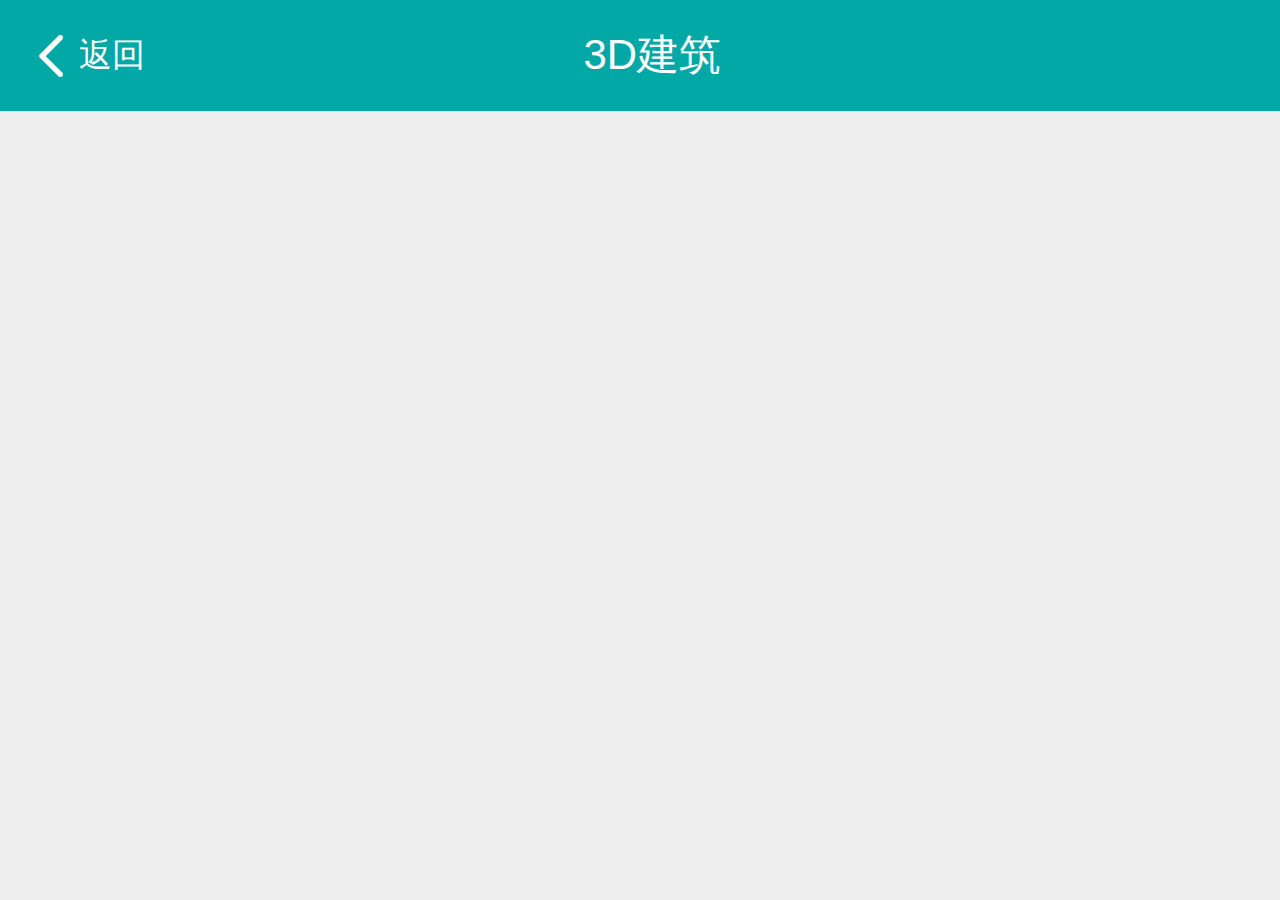
==== commit 25738c3e: "能耗合并" ====
--- a/3DBuild.html
+++ b/3DBuild.html
@@ -12,8 +12,8 @@
     <header>
         <!-- 固定顶部区 -->
         <div class="bui-bar">
-            <div class="bui-bar-left">
-                <a class="bui-btn"><i class="icon-back"></i>返回</a>
+            <div class="bui-bar-left bui-bar-text">
+                <a class="bui-btn" onclick="bui.back();"><i class="icon-back"></i>返回</a>
             </div>
             <div class="bui-bar-main">3D建筑</div>
             <div class="bui-bar-right"></div>
